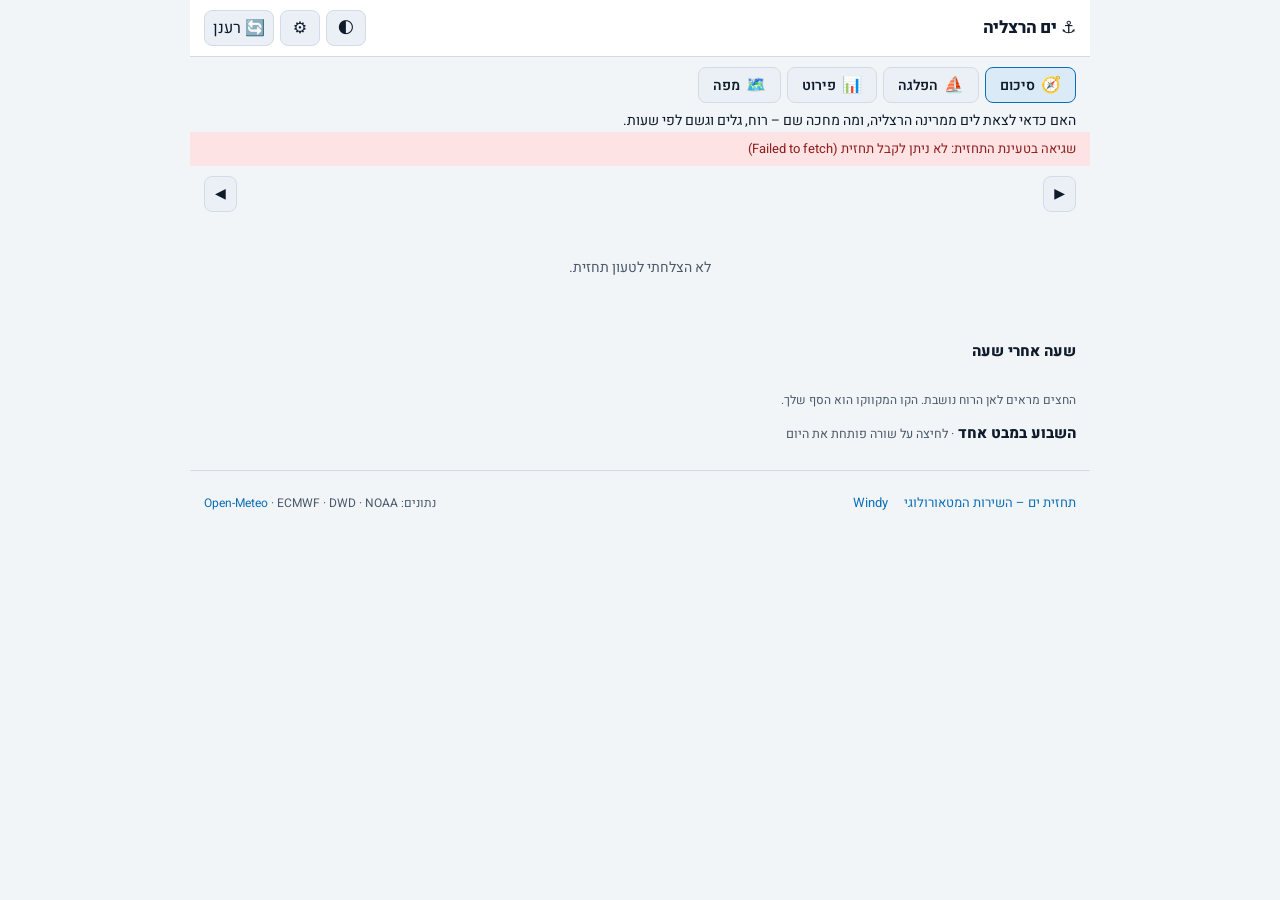
==== preview/index.html @ b38bb570 "תצוגה מקדימה: כרטיס ים חי (preview/) Co-Authored-By: Claude Opus 5.5 <noreply@anthropic.com> Claude-" ====
<!DOCTYPE html>
<html dir="rtl" lang="he">
<head>
  <meta charset="UTF-8">
  <meta name="viewport" content="width=device-width, initial-scale=1, viewport-fit=cover">
  <title>ים הרצליה – תצוגה מקדימה</title><meta name="robots" content="noindex">
  <meta name="description" content="תחזית רוח, משבים, גלים וגשם למרינה הרצליה – האם מתאים להפליג היום, ומה תפגוש בים.">
  <meta name="theme-color" content="#ffffff" media="(prefers-color-scheme: light)">
  <meta name="theme-color" content="#1a2028" media="(prefers-color-scheme: dark)">
  <script>try{var th=localStorage.getItem("theme");if(th)document.documentElement.setAttribute("data-theme",th);}catch(e){}</script>
  <link rel="manifest" href="../manifest.webmanifest">
  <link rel="icon" type="image/png" sizes="32x32" href="../icons/icon32.png">
  <link rel="icon" type="image/png" sizes="192x192" href="../icons/icon192.png">
  <link rel="apple-touch-icon" href="../icons/apple-touch-icon.png">
  <meta name="apple-mobile-web-app-capable" content="yes">
  <meta name="mobile-web-app-capable" content="yes">
  <meta name="apple-mobile-web-app-title" content="ים הרצליה">
  <meta name="apple-mobile-web-app-status-bar-style" content="black-translucent">
  <link rel="preconnect" href="https://fonts.googleapis.com">
  <link rel="preconnect" href="https://fonts.gstatic.com" crossorigin>
  <link rel="stylesheet" href="https://fonts.googleapis.com/css2?family=Heebo:wght@400;500;600;700;800;900&display=swap">
  <link rel="stylesheet" href="../lib/leaflet.css">
  <link rel="stylesheet" href="app.css?v=3.17p">
</head>
<body class="web">
<div class="app">
  <header class="top">
    <div class="title">
      <strong>⚓ ים הרצליה</strong>
      <span id="updated" class="muted"></span>
    </div>
    <div class="top-actions">
      <button id="theme-btn" class="icon-btn" title="מצב בהיר / כהה" aria-label="מצב בהיר או כהה">🌓</button>
      <button id="settings-btn" class="icon-btn" title="הגדרות" aria-label="הגדרות">⚙️</button>
      <button id="refresh-btn" class="icon-btn" title="רענן תחזית" aria-label="רענן תחזית">🔄 <span class="btxt">רענן</span></button>
    </div>
  </header>
  <nav class="view-tabs" id="view-tabs" aria-label="תצוגות">
    <button id="view-brief" class="seg active" title="תמונת מצב לסקיפר"><span class="ti">🧭</span><span class="tl">סיכום</span></button>
    <button id="view-plan" class="seg" title="תכנון הפלגה"><span class="ti">⛵</span><span class="tl">הפלגה</span></button>
    <button id="view-table" class="seg" title="כל הנתונים, שעה אחרי שעה"><span class="ti">📊</span><span class="tl">פירוט</span></button>
    <button id="view-windy" class="seg" title="מפת Windy"><span class="ti">🗺️</span><span class="tl">מפה</span></button>
  </nav>

  <p class="intro" id="intro">האם כדאי לצאת לים ממרינה הרצליה, ומה מחכה שם – רוח, גלים וגשם לפי שעות.</p>
  <div id="banner" class="banner hidden"></div>

  <nav class="days" id="days-nav">
    <button id="prev-day" class="nav-arrow" title="יום קודם">▶</button>
    <div id="day-tabs" class="day-tabs"></div>
    <button id="next-day" class="nav-arrow" title="יום הבא">◀</button>
  </nav>
  <div id="loading" class="loading">טוען תחזית…</div>

  <!-- סיכום סקיפר -->
  <main id="brief-view">
    <section id="hero" class="hero"></section>
    <h2 class="sec-h">שעה אחרי שעה</h2>
    <div id="timeline" class="timeline"></div>
    <p class="arrow-note">החצים מראים לאן הרוח נושבת. הקו המקווקו הוא הסף שלך.</p>
    <h2 class="sec-h">השבוע במבט אחד <span class="muted">· לחיצה על שורה פותחת את היום</span></h2>
    <div id="week" class="week"></div>
  </main>

  <!-- תכנון הפלגה -->
  <main id="plan-view" class="hidden">
    <section class="plan-form">
      <label>יום<select id="p-date"></select></label>
      <label>שעת יציאה<select id="p-from"></select></label>
      <label>שעת חזרה<select id="p-to"></select></label>
      <label>לאן מפליגים<select id="p-course"></select></label>
      <button id="p-save" class="primary">שמור הפלגה</button>
    </section>
    <div id="p-saved" class="saved"></div>
    <div id="p-result"></div>
  </main>

  <!-- טבלה -->
  <main id="table-view" class="hidden">
    <section id="summary" class="summary"></section>
    <div id="chart" class="chart"></div>
    <div id="table-wrap" class="table-wrap"></div>
  </main>

  <!-- מפת Windy -->
  <main id="windy-view" class="hidden">
    <div class="windy-bar">
      <button class="seg active" data-overlay="wind">💨 רוח</button>
      <button class="seg" data-overlay="gust">משבים</button>
      <button class="seg" data-overlay="waves">🌊 גלים</button>
      <button class="seg" data-overlay="swell1">〰️ סוֹול</button>
    </div>
    <div class="windy-wrap"><span class="windy-loading">טוען מפה…</span><iframe id="windy-frame" title="מפת Windy"></iframe></div>
    <p class="arrow-note">לגלילת הדף – גלול מחוץ למפה.</p>
  </main>

  <!-- הגדרות -->
  <section id="settings" class="settings hidden" role="dialog" aria-modal="true" aria-labelledby="settings-title">
    <div class="sheet-head"><h2 id="settings-title">הגדרות</h2><button id="settings-close" class="icon-btn" aria-label="סגור הגדרות">✕</button></div>
    <h3>מתי מתאים להפליג?</h3>
    <div class="grid">
      <label>רוח עד (קשר)<input type="number" id="s-maxWind" step="1" min="1" inputmode="numeric"></label>
      <label>משבים עד (קשר)<input type="number" id="s-maxGust" step="1" min="1" inputmode="numeric"></label>
      <label>גלים עד (מטר)<input type="number" id="s-maxWave" step="0.1" min="0.1" inputmode="decimal"></label>
      <label>מחזור גל מינימלי (שניות)<input type="number" id="s-minPeriod" step="0.5" min="0" inputmode="decimal"></label>
    </div>
    <h3>תצוגה</h3>
    <div class="grid">
      <label>משעה<input type="number" id="s-hourFrom" min="0" max="23"></label>
      <label>עד שעה<input type="number" id="s-hourTo" min="0" max="23"></label>
      <label>מרווח
        <select id="s-step"><option value="1">כל שעה</option><option value="2">כל שעתיים</option><option value="3">כל 3 שעות</option></select>
      </label>
      <label class="check"><input type="checkbox" id="s-showModels"> השוואת מודלים בטבלה <bdi dir="ltr">(ECMWF / ICON / GFS)</bdi></label>
    </div>
    <details class="adv" id="adv-points"><summary>מתקדם: מאיפה נלקחת התחזית (מפה)</summary>
    <details class="adv"><summary>קואורדינטות מדויקות</summary>
    <div class="grid">
      <label>רוח – קו רוחב<input type="number" id="s-windLat" step="0.001"></label>
      <label>רוח – קו אורך<input type="number" id="s-windLon" step="0.001"></label>
      <label>גלים – קו רוחב<input type="number" id="s-waveLat" step="0.001"></label>
      <label>גלים – קו אורך<input type="number" id="s-waveLon" step="0.001"></label>
    </div>
    </details>
    <div class="map-tools">
      <span class="muted small">לחיצה על המפה מזיזה את:</span>
      <label class="radio"><input type="radio" name="pick" value="wind" checked> 💨 נקודת רוח</label>
      <label class="radio"><input type="radio" name="pick" value="wave"> 🌊 נקודת גלים</label>
      <span class="muted small">(או גרור את הסמנים)</span>
    </div>
    <div id="pt-map" class="pt-map"></div>
    <div id="pt-info" class="pt-info"></div>
    <p class="muted small">החזאי מחשב את התחזית לפי משבצת רשת (תא מודל). העיגול המקווקו הוא מרכז התא שהמודל באמת השתמש בו. כדי שהתחזית תייצג את הים, גם הנקודה וגם התא צריכים להיות בים, קרוב לאזור שבו אתה מפליג בדרך כלל.</p>
    </details>
    <div class="settings-actions">
      <button id="settings-reset">ברירת מחדל</button>
      <button id="settings-save" class="primary">שמור</button>
    </div>
  </section>

  <footer class="foot">
    <a class="fl" href="https://ims.gov.il/he/coasts" target="_blank" rel="noopener">תחזית ים – השירות המטאורולוגי</a>
    <a class="fl" id="windy-link" href="https://www.windy.com/32.165/34.785" target="_blank" rel="noopener">Windy</a>
    <span class="muted small attribution">נתונים: <a href="https://open-meteo.com/" target="_blank">Open-Meteo</a> · ECMWF · DWD · NOAA</span>
  </footer>

</div>
  <script src="../lib/leaflet.js"></script>
  <script src="app.js?v=3.17p"></script>
  <script data-goatcounter="https://marina-herzliya.goatcounter.com/count" async src="https://gc.zgo.at/count.js"></script>
</body>
</html>
---- lib/leaflet.css ----
/* required styles */

.leaflet-pane,
.leaflet-tile,
.leaflet-marker-icon,
.leaflet-marker-shadow,
.leaflet-tile-container,
.leaflet-pane > svg,
.leaflet-pane > canvas,
.leaflet-zoom-box,
.leaflet-image-layer,
.leaflet-layer {
	position: absolute;
	left: 0;
	top: 0;
	}
.leaflet-container {
	overflow: hidden;
	}
.leaflet-tile,
.leaflet-marker-icon,
.leaflet-marker-shadow {
	-webkit-user-select: none;
	   -moz-user-select: none;
	        user-select: none;
	  -webkit-user-drag: none;
	}
/* Prevents IE11 from highlighting tiles in blue */
.leaflet-tile::selection {
	background: transparent;
}
/* Safari renders non-retina tile on retina better with this, but Chrome is worse */
.leaflet-safari .leaflet-tile {
	image-rendering: -webkit-optimize-contrast;
	}
/* hack that prevents hw layers "stretching" when loading new tiles */
.leaflet-safari .leaflet-tile-container {
	width: 1600px;
	height: 1600px;
	-webkit-transform-origin: 0 0;
	}
.leaflet-marker-icon,
.leaflet-marker-shadow {
	display: block;
	}
/* .leaflet-container svg: reset svg max-width decleration shipped in Joomla! (joomla.org) 3.x */
/* .leaflet-container img: map is broken in FF if you have max-width: 100% on tiles */
.leaflet-container .leaflet-overlay-pane svg {
	max-width: none !important;
	max-height: none !important;
	}
.leaflet-container .leaflet-marker-pane img,
.leaflet-container .leaflet-shadow-pane img,
.leaflet-container .leaflet-tile-pane img,
.leaflet-container img.leaflet-image-layer,
.leaflet-container .leaflet-tile {
	max-width: none !important;
	max-height: none !important;
	width: auto;
	padding: 0;
	}

.leaflet-container img.leaflet-tile {
	/* See: https://bugs.chromium.org/p/chromium/issues/detail?id=600120 */
	mix-blend-mode: plus-lighter;
}

.leaflet-container.leaflet-touch-zoom {
	-ms-touch-action: pan-x pan-y;
	touch-action: pan-x pan-y;
	}
.leaflet-container.leaflet-touch-drag {
	-ms-touch-action: pinch-zoom;
	/* Fallback for FF which doesn't support pinch-zoom */
	touch-action: none;
	touch-action: pinch-zoom;
}
.leaflet-container.leaflet-touch-drag.leaflet-touch-zoom {
	-ms-touch-action: none;
	touch-action: none;
}
.leaflet-container {
	-webkit-tap-highlight-color: transparent;
}
.leaflet-container a {
	-webkit-tap-highlight-color: rgba(51, 181, 229, 0.4);
}
.leaflet-tile {
	filter: inherit;
	visibility: hidden;
	}
.leaflet-tile-loaded {
	visibility: inherit;
	}
.leaflet-zoom-box {
	width: 0;
	height: 0;
	-moz-box-sizing: border-box;
	     box-sizing: border-box;
	z-index: 800;
	}
/* workaround for https://bugzilla.mozilla.org/show_bug.cgi?id=888319 */
.leaflet-overlay-pane svg {
	-moz-user-select: none;
	}

.leaflet-pane         { z-index: 400; }

.leaflet-tile-pane    { z-index: 200; }
.leaflet-overlay-pane { z-index: 400; }
.leaflet-shadow-pane  { z-index: 500; }
.leaflet-marker-pane  { z-index: 600; }
.leaflet-tooltip-pane   { z-index: 650; }
.leaflet-popup-pane   { z-index: 700; }

.leaflet-map-pane canvas { z-index: 100; }
.leaflet-map-pane svg    { z-index: 200; }

.leaflet-vml-shape {
	width: 1px;
	height: 1px;
	}
.lvml {
	behavior: url(#default#VML);
	display: inline-block;
	position: absolute;
	}


/* control positioning */

.leaflet-control {
	position: relative;
	z-index: 800;
	pointer-events: visiblePainted; /* IE 9-10 doesn't have auto */
	pointer-events: auto;
	}
.leaflet-top,
.leaflet-bottom {
	position: absolute;
	z-index: 1000;
	pointer-events: none;
	}
.leaflet-top {
	top: 0;
	}
.leaflet-right {
	right: 0;
	}
.leaflet-bottom {
	bottom: 0;
	}
.leaflet-left {
	left: 0;
	}
.leaflet-control {
	float: left;
	clear: both;
	}
.leaflet-right .leaflet-control {
	float: right;
	}
.leaflet-top .leaflet-control {
	margin-top: 10px;
	}
.leaflet-bottom .leaflet-control {
	margin-bottom: 10px;
	}
.leaflet-left .leaflet-control {
	margin-left: 10px;
	}
.leaflet-right .leaflet-control {
	margin-right: 10px;
	}


/* zoom and fade animations */

.leaflet-fade-anim .leaflet-popup {
	opacity: 0;
	-webkit-transition: opacity 0.2s linear;
	   -moz-transition: opacity 0.2s linear;
	        transition: opacity 0.2s linear;
	}
.leaflet-fade-anim .leaflet-map-pane .leaflet-popup {
	opacity: 1;
	}
.leaflet-zoom-animated {
	-webkit-transform-origin: 0 0;
	    -ms-transform-origin: 0 0;
	        transform-origin: 0 0;
	}
svg.leaflet-zoom-animated {
	will-change: transform;
}

.leaflet-zoom-anim .leaflet-zoom-animated {
	-webkit-transition: -webkit-transform 0.25s cubic-bezier(0,0,0.25,1);
	   -moz-transition:    -moz-transform 0.25s cubic-bezier(0,0,0.25,1);
	        transition:         transform 0.25s cubic-bezier(0,0,0.25,1);
	}
.leaflet-zoom-anim .leaflet-tile,
.leaflet-pan-anim .leaflet-tile {
	-webkit-transition: none;
	   -moz-transition: none;
	        transition: none;
	}

.leaflet-zoom-anim .leaflet-zoom-hide {
	visibility: hidden;
	}


/* cursors */

.leaflet-interactive {
	cursor: pointer;
	}
.leaflet-grab {
	cursor: -webkit-grab;
	cursor:    -moz-grab;
	cursor:         grab;
	}
.leaflet-crosshair,
.leaflet-crosshair .leaflet-interactive {
	cursor: crosshair;
	}
.leaflet-popup-pane,
.leaflet-control {
	cursor: auto;
	}
.leaflet-dragging .leaflet-grab,
.leaflet-dragging .leaflet-grab .leaflet-interactive,
.leaflet-dragging .leaflet-marker-draggable {
	cursor: move;
	cursor: -webkit-grabbing;
	cursor:    -moz-grabbing;
	cursor:         grabbing;
	}

/* marker & overlays interactivity */
.leaflet-marker-icon,
.leaflet-marker-shadow,
.leaflet-image-layer,
.leaflet-pane > svg path,
.leaflet-tile-container {
	pointer-events: none;
	}

.leaflet-marker-icon.leaflet-interactive,
.leaflet-image-layer.leaflet-interactive,
.leaflet-pane > svg path.leaflet-interactive,
svg.leaflet-image-layer.leaflet-interactive path {
	pointer-events: visiblePainted; /* IE 9-10 doesn't have auto */
	pointer-events: auto;
	}

/* visual tweaks */

.leaflet-container {
	background: #ddd;
	outline-offset: 1px;
	}
.leaflet-container a {
	color: #0078A8;
	}
.leaflet-zoom-box {
	border: 2px dotted #38f;
	background: rgba(255,255,255,0.5);
	}


/* general typography */
.leaflet-container {
	font-family: "Helvetica Neue", Arial, Helvetica, sans-serif;
	font-size: 12px;
	font-size: 0.75rem;
	line-height: 1.5;
	}


/* general toolbar styles */

.leaflet-bar {
	box-shadow: 0 1px 5px rgba(0,0,0,0.65);
	border-radius: 4px;
	}
.leaflet-bar a {
	background-color: #fff;
	border-bottom: 1px solid #ccc;
	width: 26px;
	height: 26px;
	line-height: 26px;
	display: block;
	text-align: center;
	text-decoration: none;
	color: black;
	}
.leaflet-bar a,
.leaflet-control-layers-toggle {
	background-position: 50% 50%;
	background-repeat: no-repeat;
	display: block;
	}
.leaflet-bar a:hover,
.leaflet-bar a:focus {
	background-color: #f4f4f4;
	}
.leaflet-bar a:first-child {
	border-top-left-radius: 4px;
	border-top-right-radius: 4px;
	}
.leaflet-bar a:last-child {
	border-bottom-left-radius: 4px;
	border-bottom-right-radius: 4px;
	border-bottom: none;
	}
.leaflet-bar a.leaflet-disabled {
	cursor: default;
	background-color: #f4f4f4;
	color: #bbb;
	}

.leaflet-touch .leaflet-bar a {
	width: 30px;
	height: 30px;
	line-height: 30px;
	}
.leaflet-touch .leaflet-bar a:first-child {
	border-top-left-radius: 2px;
	border-top-right-radius: 2px;
	}
.leaflet-touch .leaflet-bar a:last-child {
	border-bottom-left-radius: 2px;
	border-bottom-right-radius: 2px;
	}

/* zoom control */

.leaflet-control-zoom-in,
.leaflet-control-zoom-out {
	font: bold 18px 'Lucida Console', Monaco, monospace;
	text-indent: 1px;
	}

.leaflet-touch .leaflet-control-zoom-in, .leaflet-touch .leaflet-control-zoom-out  {
	font-size: 22px;
	}


/* layers control */

.leaflet-control-layers {
	box-shadow: 0 1px 5px rgba(0,0,0,0.4);
	background: #fff;
	border-radius: 5px;
	}
.leaflet-control-layers-toggle {
	background-image: url(images/layers.png);
	width: 36px;
	height: 36px;
	}
.leaflet-retina .leaflet-control-layers-toggle {
	background-image: url(images/layers-2x.png);
	background-size: 26px 26px;
	}
.leaflet-touch .leaflet-control-layers-toggle {
	width: 44px;
	height: 44px;
	}
.leaflet-control-layers .leaflet-control-layers-list,
.leaflet-control-layers-expanded .leaflet-control-layers-toggle {
	display: none;
	}
.leaflet-control-layers-expanded .leaflet-control-layers-list {
	display: block;
	position: relative;
	}
.leaflet-control-layers-expanded {
	padding: 6px 10px 6px 6px;
	color: #333;
	background: #fff;
	}
.leaflet-control-layers-scrollbar {
	overflow-y: scroll;
	overflow-x: hidden;
	padding-right: 5px;
	}
.leaflet-control-layers-selector {
	margin-top: 2px;
	position: relative;
	top: 1px;
	}
.leaflet-control-layers label {
	display: block;
	font-size: 13px;
	font-size: 1.08333em;
	}
.leaflet-control-layers-separator {
	height: 0;
	border-top: 1px solid #ddd;
	margin: 5px -10px 5px -6px;
	}

/* Default icon URLs */
.leaflet-default-icon-path { /* used only in path-guessing heuristic, see L.Icon.Default */
	background-image: url(images/marker-icon.png);
	}


/* attribution and scale controls */

.leaflet-container .leaflet-control-attribution {
	background: #fff;
	background: rgba(255, 255, 255, 0.8);
	margin: 0;
	}
.leaflet-control-attribution,
.leaflet-control-scale-line {
	padding: 0 5px;
	color: #333;
	line-height: 1.4;
	}
.leaflet-control-attribution a {
	text-decoration: none;
	}
.leaflet-control-attribution a:hover,
.leaflet-control-attribution a:focus {
	text-decoration: underline;
	}
.leaflet-attribution-flag {
	display: inline !important;
	vertical-align: baseline !important;
	width: 1em;
	height: 0.6669em;
	}
.leaflet-left .leaflet-control-scale {
	margin-left: 5px;
	}
.leaflet-bottom .leaflet-control-scale {
	margin-bottom: 5px;
	}
.leaflet-control-scale-line {
	border: 2px solid #777;
	border-top: none;
	line-height: 1.1;
	padding: 2px 5px 1px;
	white-space: nowrap;
	-moz-box-sizing: border-box;
	     box-sizing: border-box;
	background: rgba(255, 255, 255, 0.8);
	text-shadow: 1px 1px #fff;
	}
.leaflet-control-scale-line:not(:first-child) {
	border-top: 2px solid #777;
	border-bottom: none;
	margin-top: -2px;
	}
.leaflet-control-scale-line:not(:first-child):not(:last-child) {
	border-bottom: 2px solid #777;
	}

.leaflet-touch .leaflet-control-attribution,
.leaflet-touch .leaflet-control-layers,
.leaflet-touch .leaflet-bar {
	box-shadow: none;
	}
.leaflet-touch .leaflet-control-layers,
.leaflet-touch .leaflet-bar {
	border: 2px solid rgba(0,0,0,0.2);
	background-clip: padding-box;
	}


/* popup */

.leaflet-popup {
	position: absolute;
	text-align: center;
	margin-bottom: 20px;
	}
.leaflet-popup-content-wrapper {
	padding: 1px;
	text-align: left;
	border-radius: 12px;
	}
.leaflet-popup-content {
	margin: 13px 24px 13px 20px;
	line-height: 1.3;
	font-size: 13px;
	font-size: 1.08333em;
	min-height: 1px;
	}
.leaflet-popup-content p {
	margin: 17px 0;
	margin: 1.3em 0;
	}
.leaflet-popup-tip-container {
	width: 40px;
	height: 20px;
	position: absolute;
	left: 50%;
	margin-top: -1px;
	margin-left: -20px;
	overflow: hidden;
	pointer-events: none;
	}
.leaflet-popup-tip {
	width: 17px;
	height: 17px;
	padding: 1px;

	margin: -10px auto 0;
	pointer-events: auto;

	-webkit-transform: rotate(45deg);
	   -moz-transform: rotate(45deg);
	    -ms-transform: rotate(45deg);
	        transform: rotate(45deg);
	}
.leaflet-popup-content-wrapper,
.leaflet-popup-tip {
	background: white;
	color: #333;
	box-shadow: 0 3px 14px rgba(0,0,0,0.4);
	}
.leaflet-container a.leaflet-popup-close-button {
	position: absolute;
	top: 0;
	right: 0;
	border: none;
	text-align: center;
	width: 24px;
	height: 24px;
	font: 16px/24px Tahoma, Verdana, sans-serif;
	color: #757575;
	text-decoration: none;
	background: transparent;
	}
.leaflet-container a.leaflet-popup-close-button:hover,
.leaflet-container a.leaflet-popup-close-button:focus {
	color: #585858;
	}
.leaflet-popup-scrolled {
	overflow: auto;
	}

.leaflet-oldie .leaflet-popup-content-wrapper {
	-ms-zoom: 1;
	}
.leaflet-oldie .leaflet-popup-tip {
	width: 24px;
	margin: 0 auto;

	-ms-filter: "progid:DXImageTransform.Microsoft.Matrix(M11=0.70710678, M12=0.70710678, M21=-0.70710678, M22=0.70710678)";
	filter: progid:DXImageTransform.Microsoft.Matrix(M11=0.70710678, M12=0.70710678, M21=-0.70710678, M22=0.70710678);
	}

.leaflet-oldie .leaflet-control-zoom,
.leaflet-oldie .leaflet-control-layers,
.leaflet-oldie .leaflet-popup-content-wrapper,
.leaflet-oldie .leaflet-popup-tip {
	border: 1px solid #999;
	}


/* div icon */

.leaflet-div-icon {
	background: #fff;
	border: 1px solid #666;
	}


/* Tooltip */
/* Base styles for the element that has a tooltip */
.leaflet-tooltip {
	position: absolute;
	padding: 6px;
	background-color: #fff;
	border: 1px solid #fff;
	border-radius: 3px;
	color: #222;
	white-space: nowrap;
	-webkit-user-select: none;
	-moz-user-select: none;
	-ms-user-select: none;
	user-select: none;
	pointer-events: none;
	box-shadow: 0 1px 3px rgba(0,0,0,0.4);
	}
.leaflet-tooltip.leaflet-interactive {
	cursor: pointer;
	pointer-events: auto;
	}
.leaflet-tooltip-top:before,
.leaflet-tooltip-bottom:before,
.leaflet-tooltip-left:before,
.leaflet-tooltip-right:before {
	position: absolute;
	pointer-events: none;
	border: 6px solid transparent;
	background: transparent;
	content: "";
	}

/* Directions */

.leaflet-tooltip-bottom {
	margin-top: 6px;
}
.leaflet-tooltip-top {
	margin-top: -6px;
}
.leaflet-tooltip-bottom:before,
.leaflet-tooltip-top:before {
	left: 50%;
	margin-left: -6px;
	}
.leaflet-tooltip-top:before {
	bottom: 0;
	margin-bottom: -12px;
	border-top-color: #fff;
	}
.leaflet-tooltip-bottom:before {
	top: 0;
	margin-top: -12px;
	margin-left: -6px;
	border-bottom-color: #fff;
	}
.leaflet-tooltip-left {
	margin-left: -6px;
}
.leaflet-tooltip-right {
	margin-left: 6px;
}
.leaflet-tooltip-left:before,
.leaflet-tooltip-right:before {
	top: 50%;
	margin-top: -6px;
	}
.leaflet-tooltip-left:before {
	right: 0;
	margin-right: -12px;
	border-left-color: #fff;
	}
.leaflet-tooltip-right:before {
	left: 0;
	margin-left: -12px;
	border-right-color: #fff;
	}

/* Printing */

@media print {
	/* Prevent printers from removing background-images of controls. */
	.leaflet-control {
		-webkit-print-color-adjust: exact;
		print-color-adjust: exact;
		}
	}
---- preview/app.css ----
/* ים הרצליה – מערכת עיצוב
   פריסה: כותרת דביקה ← שורת ימים ← "התשובה" (יוצאים/לא) ← פירוט. בטלפון: סרגל תצוגות תחתון.
   צבע: ירוק/צהוב/אדום שמורים להחלטה בלבד; רוח בכחולים, גלים בטורקיז, משבים בכתום. */
:root {
  --bg: #f2f5f8;
  --panel: #ffffff;
  --panel-2: #eaf0f5;
  --line: #d3dce6;
  --fg: #0f1b2a;
  --muted: #4b596a;
  --accent: #0b6fb8;
  --accent-soft: #dbeaf7;
  --on-accent: #ffffff;
  --go: #1e9a52;
  --maybe: #e2a700;
  --nogo: #d43f3f;
  --warn: #9a5300;
  --warn-bg: #fff1d6;
  --err-bg: #fde3e3;
  --err-fg: #8f1d1d;
  --night: rgba(25, 45, 80, .07);
  --thr: #c08600;
  --gust: #e0661a;
  --rain: #2f7fd6;
  --chip-bg: #e2effa;
  --chip-fg: #0a4c83;
  --chip-line: #9cc5e7;
  --trip: #e0661a;
  --cell-fg: #0d141c;
  --maybe-ink: #7d5800;
  --nogo-ink: #b02020;
  --font: 'Heebo', 'Segoe UI', system-ui, -apple-system, sans-serif;
  --num: 'Heebo', 'Segoe UI', system-ui, sans-serif;
  color-scheme: light;
}
@media (prefers-color-scheme: dark) {
  :root:not([data-theme="light"]) {
    --bg: #11161c; --panel: #1a2028; --panel-2: #232a34; --line: #323b47;
    --fg: #eaf0f6; --muted: #aab4c3; --accent: #45b3ec; --accent-soft: #113a54; --on-accent: #06121c;
    --go: #34c46e; --maybe: #f2c230; --nogo: #ef5a4c; --warn: #ffbf5e; --warn-bg: #3d3011; --err-bg: #431b1b; --err-fg: #ffc2c2;
    --night: rgba(0, 0, 0, .30); --thr: #d8b13a; --gust: #ff9b4e; --rain: #5aa9f4;
    --chip-bg: #0f3a52; --chip-fg: #a9e2ff; --chip-line: #2f8fc4; --trip: #ff9b4e; --cell-fg: #0b1117; --maybe-ink: #f2c230; --nogo-ink: #ff8a7e;
    color-scheme: dark;
  }
}
:root[data-theme="dark"] {
  --bg: #11161c; --panel: #1a2028; --panel-2: #232a34; --line: #323b47;
  --fg: #eaf0f6; --muted: #aab4c3; --accent: #45b3ec; --accent-soft: #113a54; --on-accent: #06121c;
  --go: #34c46e; --maybe: #f2c230; --nogo: #ef5a4c; --warn: #ffbf5e; --warn-bg: #3d3011; --err-bg: #431b1b; --err-fg: #ffc2c2;
  --night: rgba(0, 0, 0, .30); --thr: #d8b13a; --gust: #ff9b4e; --rain: #5aa9f4;
  --chip-bg: #0f3a52; --chip-fg: #a9e2ff; --chip-line: #2f8fc4; --trip: #ff9b4e; --cell-fg: #0b1117; --maybe-ink: #f2c230; --nogo-ink: #ff8a7e;
  color-scheme: dark;
}

* { box-sizing: border-box; }
html { -webkit-text-size-adjust: 100%; }
body {
  margin: 0; min-height: 100vh;
  background: var(--bg); color: var(--fg);
  font: 14px/1.4 var(--font);
  overflow-x: hidden;
  padding-top: env(safe-area-inset-top, 0px);
}
body::before { content: ""; position: fixed; inset: 0 0 auto; height: env(safe-area-inset-top, 0px); z-index: 30; background: var(--panel); }
.app { max-width: 900px; margin: 0 auto; }
.hidden { display: none !important; }
.muted { color: var(--muted); }
.small { font-size: 12px; }
.warn { color: var(--warn); }
b, .v, .wn { font-variant-numeric: tabular-nums; }
a { color: var(--accent); text-decoration: none; }
a:hover { text-decoration: underline; }
button, select, input { font: inherit; color: var(--fg); }
button {
  background: var(--panel-2); border: 1px solid var(--line); border-radius: 8px;
  padding: 6px 12px; cursor: pointer; touch-action: manipulation; min-height: 36px;
}
button:hover { border-color: var(--accent); }
button:focus-visible, select:focus-visible, input:focus-visible, summary:focus-visible, a:focus-visible { outline: 2px solid var(--accent); outline-offset: 2px; }
button.primary { background: var(--accent); border-color: var(--accent); color: var(--on-accent); font-weight: 700; }
button:disabled { opacity: .45; cursor: default; }

/* ---------- כותרת ---------- */
.top {
  display: flex; justify-content: space-between; align-items: center; gap: 10px;
  padding-block: 10px; padding-left: max(14px, env(safe-area-inset-left, 0px)); padding-right: max(14px, env(safe-area-inset-right, 0px));
  background: var(--panel); border-bottom: 1px solid var(--line);
  position: sticky; top: env(safe-area-inset-top, 0px); z-index: 25;
}
.title { display: flex; gap: 10px; align-items: baseline; min-width: 0; }
.title strong { font-size: 17px; font-weight: 800; letter-spacing: -.01em; }
#updated { font-size: 13px; color: var(--muted); }
#updated.stale { color: var(--warn); font-weight: 700; }
.top-actions { display: flex; gap: 6px; align-items: center; }
.icon-btn { min-width: 40px; padding: 6px 8px; font-size: 16px; }

.view-tabs { display: flex; gap: 6px; padding: 10px 14px 0; }
.view-tabs .seg { display: inline-flex; align-items: center; gap: 6px; padding: 7px 14px; font-weight: 600; }
.view-tabs .ti { font-size: 16px; line-height: 1; }
.seg.active { background: var(--accent-soft); border-color: var(--accent); color: var(--fg); }

.banner { padding: 8px 14px; background: var(--warn-bg); color: var(--warn); font-size: 13px; }
.banner.error { background: var(--err-bg); color: var(--err-fg); }

/* ---------- ימים ---------- */
.days { display: flex; align-items: center; gap: 6px; padding: 10px 14px 6px; }
.nav-arrow { padding: 6px 10px; }
.day-tabs { display: flex; gap: 6px; flex: 1; overflow-x: auto; scrollbar-width: none; }
.day-tabs::-webkit-scrollbar { display: none; }
.day-tab { flex: 1 0 auto; min-width: 84px; padding: 6px 8px; text-align: center; white-space: nowrap; background: var(--panel); }
.day-tab .d { display: flex; align-items: center; justify-content: center; gap: 5px; font-weight: 700; font-size: 14px; }
.day-tab .s { display: block; font-size: 13px; color: var(--muted); }
.day-tab.active { background: var(--accent-soft); border: 2px solid var(--accent); }

/* ---------- סמל החלטה ---------- */
.vglyph {
  display: inline-flex; align-items: center; justify-content: center; flex: none;
  width: 18px; height: 18px; border-radius: 50%; font-size: 12px; font-weight: 900; line-height: 1;
  color: #fff; background: var(--go);
}
.vglyph.v1 { background: var(--maybe); color: #1a1300; border-radius: 5px; }
.vglyph.v2 { background: var(--nogo); border-radius: 3px; }
.vglyph.big { width: 30px; height: 30px; font-size: 19px; }

/* ---------- סיכום ---------- */
.hero { display: grid; grid-template-columns: 220px minmax(0, 1fr); gap: 10px; padding: 6px 14px 4px; }
.hero-badge {
  border-radius: 14px; padding: 12px 10px; text-align: center;
  background: color-mix(in srgb, var(--c) 14%, var(--panel)); border: 2px solid var(--c);
  display: flex; flex-direction: column; justify-content: center; align-items: center; gap: 6px;
}
.hero-badge .vt { display: flex; align-items: center; gap: 8px; font-size: 26px; font-weight: 900; color: var(--fg); }
.hero-badge .vs { font-size: 13.5px; }
.hero-badge .why { color: var(--warn); font-weight: 600; font-size: 13px; }
.hero-lines { display: flex; flex-direction: column; gap: 5px; background: var(--panel); border: 1px solid var(--line); border-radius: 14px; padding: 10px 12px; min-width: 0; }
.hero-lines .line { display: flex; gap: 8px; align-items: baseline; font-size: 14.5px; }
.hero-lines .ic { width: 22px; text-align: center; flex: none; }
.hero-lines .warn { color: var(--warn); font-weight: 700; }
.skipper { border-top: 1px dashed var(--line); padding-top: 6px; margin-top: 2px; }
.skipper summary { cursor: pointer; color: var(--accent); font-weight: 700; font-size: 14.5px; min-height: 44px; display: flex; align-items: center; gap: 6px; }
.skipper[open] { display: flex; flex-direction: column; gap: 5px; }
.skipper .line { font-size: 13.5px; }
.buoy { font-size: 14px; font-weight: 700; min-height: 44px; display: flex; align-items: center; gap: 6px; }

.timeline { padding: 8px 14px 0; direction: ltr; overflow-x: auto; }
.timeline svg { display: block; background: var(--panel); border: 1px solid var(--line); border-radius: 12px; }
.timeline text { font-family: var(--num); text-anchor: middle; paint-order: stroke; stroke-linejoin: round; }
.t-h { font-size: 13.5px; fill: var(--fg); font-weight: 700; }
.t-vg { font-size: 12px; font-weight: 900; fill: #fff; }
.t-wx { font-size: 17px; }
.t-v { font-size: 14px; font-weight: 900; fill: var(--fg); }
.t-g { font-size: 12.5px; font-weight: 700; fill: var(--gust); stroke: var(--panel); stroke-width: 3px; }
.t-w { font-size: 13px; font-weight: 800; fill: var(--fg); stroke: var(--panel); stroke-width: 3px; }
.t-p { font-size: 12px; font-weight: 700; }
.t-r { font-size: 12px; font-weight: 700; fill: var(--rain); stroke: var(--panel); stroke-width: 3px; }
.t-l { font-size: 13px; fill: var(--fg); text-anchor: end !important; font-weight: 800; }
.t-ls { font-size: 11.5px; fill: var(--muted); text-anchor: end !important; }

.sec-h { margin: 14px 14px 6px; font-size: 15px; font-weight: 800; }
.sec-h .muted { font-weight: 400; font-size: 12.5px; }
.week { padding: 0 0 10px 14px; direction: ltr; overflow-x: auto; }
table.wk { border-collapse: separate; border-spacing: 3px; width: 100%; font-size: 12px; }
table.wk th { color: var(--muted); font-weight: 700; padding: 0; font-size: 12px; }
table.wk td { text-align: center; height: 38px; border-radius: 6px; color: var(--cell-fg); padding: 0; min-width: 36px; line-height: 1.05; position: relative; }
table.wk td.c0 { background: color-mix(in srgb, var(--go) 72%, var(--panel)); }
table.wk td.c1 { background: color-mix(in srgb, var(--maybe) 80%, var(--panel)); box-shadow: inset 0 0 0 2px color-mix(in srgb, var(--maybe) 55%, #000); }
table.wk td.c2 { background: color-mix(in srgb, var(--nogo) 80%, var(--panel)); box-shadow: inset 0 0 0 3px color-mix(in srgb, var(--nogo) 55%, #000); }
table.wk td .vg { position: absolute; top: 1px; left: 3px; font-size: 12px; font-weight: 900; }
table.wk td .wa { display: block; font-size: 16px; line-height: 1; }
table.wk td .wn { font-weight: 800; font-size: 14px; }
table.wk td .rd { position: absolute; bottom: 1px; right: 2px; font-size: 10px; }
table.wk td.night { opacity: .72; }
table.wk td .mn { position: absolute; top: 1px; right: 3px; font-size: 11px; }
table.wk td.past { opacity: .3; }
table.wk .wl {
  position: sticky; right: 0; z-index: 2; background: var(--bg); box-shadow: -8px 0 8px -4px var(--bg), 6px 0 0 0 var(--bg);
  direction: rtl; text-align: right; color: var(--fg); min-width: 74px; padding-right: 12px; white-space: nowrap; line-height: 1.15;
}
table.wk .wl .small { display: block; }
table.wk .ws { direction: rtl; color: var(--muted); white-space: nowrap; min-width: 92px; font-size: 12px; }
table.wk tbody tr { cursor: pointer; }
table.wk tbody tr:hover td.wl { color: var(--accent); }
table.wk tr.sel td.wl b { color: var(--accent); }
table.wk tr.sel td:not(.wl):not(.ws) { outline: 2px solid var(--fg); outline-offset: -1px; }
table.wk td.trip-cell { outline: 3px solid var(--trip) !important; outline-offset: -2px; }

/* ---------- טבלה ---------- */
.summary { display: grid; grid-template-columns: repeat(5, minmax(0, 1fr)); gap: 8px; padding: 6px 14px; }
.card { background: var(--panel); border: 1px solid var(--line); border-radius: 10px; padding: 8px 10px; min-height: 60px; min-width: 0; }
.card .k { font-size: 12px; color: var(--muted); }
.card .v { display: flex; align-items: center; gap: 6px; flex-wrap: wrap; font-size: 16px; font-weight: 800; }
.card .v small { font-size: 12px; font-weight: 500; color: var(--muted); }
.card.verdict-go { border: 2px solid var(--go); }
.card.verdict-maybe { border: 2px solid var(--maybe); }
.card.verdict-nogo { border: 2px solid var(--nogo); }
.card.wide { grid-column: span 2; }
.chart, .legend { display: none; } /* הגרף הקטן חוזר על הטבלה – מוסתר */
.chart { padding: 0 14px; }
.chart svg { display: block; width: 100%; height: 96px; }
.legend { display: flex; gap: 12px; font-size: 12px; color: var(--muted); padding: 2px 14px 0; }
.legend i { display: inline-block; width: 14px; height: 3px; vertical-align: middle; margin-inline-end: 4px; }

.table-wrap { overflow-x: auto; padding: 6px 0 10px 14px; direction: ltr; }
table.fc { border-collapse: separate; border-spacing: 2px; font-size: 13px; width: 100%; }
table.fc td, table.fc th { text-align: center; padding: 3px 2px; min-width: 36px; height: 26px; white-space: nowrap; border-radius: 4px; }
table.fc th.lbl, table.fc td.lbl {
  position: sticky; right: 0; background: var(--bg); color: var(--muted); box-shadow: -8px 0 8px -4px var(--bg), 6px 0 0 0 var(--bg);
  text-align: right; direction: rtl; min-width: 100px; padding-right: 12px; font-weight: 500; z-index: 2;
}
table.fc thead th { color: var(--fg); font-weight: 800; }
table.fc tr.sep td { height: 6px; padding: 0; }
.night { opacity: .6; }
.now-col { outline: 2px solid var(--accent); }
.c { font-weight: 800; }
.arrow { display: inline-block; font-size: 14px; line-height: 1; }
.v-go { background: var(--go); }
.v-maybe { background: var(--maybe); }
.v-nogo { background: var(--nogo); }
.model { font-size: 12px; color: var(--fg); }
.sub { font-size: 11px; color: var(--muted); }
.loading { padding: 40px; text-align: center; color: var(--muted); }

/* ---------- מפת Windy ---------- */
.windy-bar { display: flex; gap: 6px; padding: 10px 14px; flex-wrap: wrap; }
#windy-frame { display: block; width: 100%; height: min(55vh, 520px); border: 0; border-radius: 12px; position: relative; background: transparent; }

/* ---------- הגדרות ---------- */
.settings { padding: 10px 16px 14px; background: var(--panel); border-top: 1px solid var(--line); }
.settings h3 { margin: 10px 0 8px; font-size: 15px; color: var(--accent); }
.settings .grid { display: grid; grid-template-columns: repeat(4, minmax(0, 1fr)); gap: 10px; }
.settings label { display: flex; flex-direction: column; gap: 4px; font-size: 13px; color: var(--muted); }
.settings label.check { flex-direction: row; align-items: center; gap: 8px; grid-column: span 2; color: var(--fg); }
.settings input, .settings select {
  width: 100%; min-width: 0; min-height: 38px;
  background: var(--bg); border: 1px solid var(--line); border-radius: 8px; padding: 6px 8px;
}
.settings input[type="checkbox"], .settings input[type="radio"] { width: 20px; min-height: 20px; height: 20px; flex: none; accent-color: var(--accent); }
.settings details.adv summary { cursor: pointer; color: var(--accent); font-weight: 700; margin: 10px 0 6px; }
.settings-actions {
  display: flex; gap: 8px; margin-top: 12px; position: sticky; bottom: 0; padding: 8px 0; background: var(--panel);
}
.settings-actions button { min-height: 44px; padding: 8px 18px; }

/* ---------- תחתית ---------- */
.foot { display: flex; gap: 16px; align-items: center; flex-wrap: wrap; padding: 10px 14px 14px; border-top: 1px solid var(--line); font-size: 13px; margin-top: 10px; }
.attribution { margin-inline-start: auto; }

/* ---------- תכנון הפלגה ---------- */
.plan-form { display: flex; gap: 10px; align-items: flex-end; padding: 10px 14px 6px; flex-wrap: wrap; }
.plan-form label { display: flex; flex-direction: column; gap: 3px; font-size: 12.5px; color: var(--muted); font-weight: 600; }
.plan-form select { background: var(--panel); border: 1px solid var(--line); border-radius: 8px; padding: 6px 8px; min-height: 40px; font-size: 14px; }
.saved { display: flex; gap: 6px; flex-wrap: wrap; align-items: center; padding: 2px 14px 6px; }
.trip { display: inline-flex; align-items: center; gap: 6px; background: var(--panel); border: 1px solid var(--line); border-radius: 18px; padding: 2px 4px 2px 10px; font-size: 13px; cursor: pointer; }
.trip.active { border-color: var(--accent); background: var(--accent-soft); }
.trip .dot { width: 10px; height: 10px; border-radius: 50%; display: inline-block; }
.trip .x { border: 0; background: none; padding: 0; min-width: 32px; min-height: 32px; color: var(--muted); font-size: 13px; }
.p-top { display: grid; grid-template-columns: 220px minmax(0, 1fr); gap: 10px; padding: 6px 14px; align-items: stretch; }
.conf { font-size: 12.5px; border: 1.5px solid var(--cc); border-radius: 12px; padding: 2px 8px; display: inline-block; }
.p-mid { display: flex; flex-direction: column; gap: 8px; min-width: 0; }
.p-stats { display: grid; grid-template-columns: repeat(3, minmax(0, 1fr)); gap: 8px; }
.st { background: var(--panel); border: 1px solid var(--line); border-radius: 10px; padding: 7px 9px; min-width: 0; }
.st .k { font-size: 12.5px; color: var(--muted); font-weight: 600; }
.st .v { font-size: 19px; font-weight: 900; }
.st .v small { font-size: 12px; font-weight: 500; color: var(--muted); }
.st .sub2 { font-size: 12px; color: var(--muted); }
.st .dirchip { max-width: 100%; overflow: hidden; }
.p-reasons { font-size: 13.5px; background: var(--warn-bg); color: var(--warn); border-radius: 10px; padding: 7px 10px; font-weight: 600; }
.p-reasons.ok { background: color-mix(in srgb, var(--go) 14%, var(--panel)); color: var(--fg); }
.p-comfort { font-size: 13px; color: var(--muted); padding: 0 2px; }
.route { margin: 6px 14px; background: var(--panel); border: 1px solid var(--line); border-radius: 12px; padding: 4px 12px 10px; }
.route > summary { cursor: pointer; font-weight: 800; color: var(--accent); padding: 8px 0; }
.route-grid { display: grid; grid-template-columns: 176px minmax(0, 1fr); gap: 10px; align-items: start; }
.p-compass { display: flex; flex-direction: column; align-items: center; }
.leg-key { font-size: 11.5px; display: flex; gap: 10px; color: var(--muted); }
.p-dr { display: grid; grid-template-columns: repeat(3, minmax(0, 1fr)); gap: 8px; }
.cond { background: var(--panel-2); border-radius: 10px; padding: 7px 9px; font-size: 13px; min-width: 0; }
.cond .k { font-size: 12px; color: var(--muted); margin-bottom: 2px; font-weight: 600; }
.cond .row { display: flex; gap: 6px; align-items: baseline; flex-wrap: wrap; }
.cond .row b { font-size: 16px; }
.cond.mid { text-align: center; }
.cond.mid .row { justify-content: center; }
.legs { display: flex; flex-direction: column; gap: 4px; padding-top: 8px; font-size: 13.5px; }
.p-bottom { display: grid; grid-template-columns: 1fr 1fr; gap: 8px; padding: 6px 14px; }
.box { background: var(--panel); border: 1px solid var(--line); border-radius: 12px; padding: 8px 12px; font-size: 13.5px; }
.box h5 { margin: 0 0 6px; font-size: 14px; color: var(--accent); }
.seg-row, .ck { padding: 2px 0; }
.alts { padding: 4px 14px 6px; font-size: 13.5px; display: flex; gap: 6px; align-items: center; flex-wrap: wrap; }
.alt { border-color: var(--go); }
.p-actions { padding: 6px 14px 12px; display: flex; gap: 10px; align-items: center; }
#p-copy { min-height: 44px; font-weight: 700; }

/* ---------- כיוון רוח ---------- */
.dirchip {
  display: inline-flex; align-items: center; gap: 4px; background: var(--chip-bg); border: 1px solid var(--chip-line); color: var(--chip-fg);
  border-radius: 12px; padding: 1px 8px; font-weight: 800; font-size: 13px; white-space: nowrap; vertical-align: middle;
}
.dirchip .arrow { font-size: 15px; color: var(--fg); }
.dirchip small { font-weight: 500; color: var(--chip-fg); opacity: .8; font-size: 11.5px; }
.dirchip.big { font-size: 14px; padding: 2px 9px; margin: 3px 0; }
.shift { color: var(--warn); }
.arrow-note { font-size: 12px; color: var(--muted); padding: 4px 14px 0; }

/* ---------- מפת נקודות ---------- */
.map-tools { display: flex; gap: 12px; align-items: center; margin: 8px 0 6px; flex-wrap: wrap; }
.map-tools .radio { flex-direction: row !important; align-items: center; gap: 6px; color: var(--fg) !important; }
.pt-map { height: 290px; border-radius: 10px; border: 1px solid var(--line); direction: ltr; }
.pt-info { font-size: 13px; padding: 6px 2px; display: flex; flex-direction: column; gap: 3px; }
.pin { width: 32px; height: 32px; border-radius: 50%; display: flex; align-items: center; justify-content: center; font-size: 16px; background: #fff; border: 3px solid #333; box-shadow: 0 1px 4px rgba(0,0,0,.45); }
.pin.wind { border-color: #2c78c9; cursor: grab; }
.pin.wave { border-color: #379b96; cursor: grab; background: #e9fbf8; }
.pin.marina { border-color: #e0661a; }
.leaflet-container { font: 12px var(--font); }
.leaflet-control-layers { color: #222; font-size: 12px; }
.leaflet-control-layers label { flex-direction: row !important; color: #222 !important; gap: 6px; align-items: center; }
.leaflet-control-layers input { width: auto !important; min-height: 0 !important; }
.leaflet-control-attribution { font-size: 10px !important; }

/* ---------- טלפון ---------- */
@media (max-width: 680px) {
  body { font-size: 15px; padding-bottom: calc(70px + env(safe-area-inset-bottom, 0px)); }
  .top { padding-block: 8px; padding-left: max(12px, env(safe-area-inset-left, 0px)); padding-right: max(12px, env(safe-area-inset-right, 0px)); }
  .title { flex-direction: column; gap: 0; }
  .title strong { font-size: 18px; }
  .icon-btn, #refresh-btn { min-width: 44px; min-height: 44px; }
  #refresh-btn .btxt { display: none; }

  .view-tabs {
    position: fixed; inset: auto 0 0 0; z-index: 20; gap: 2px;
    padding-top: 4px; padding-bottom: calc(4px + env(safe-area-inset-bottom, 0px));
    padding-left: max(6px, env(safe-area-inset-left, 0px)); padding-right: max(6px, env(safe-area-inset-right, 0px));
    background: var(--panel); border-top: 1px solid var(--line); box-shadow: 0 -2px 10px rgba(0,0,0,.08);
  }
  .view-tabs .seg { flex: 1; flex-direction: column; gap: 2px; padding: 6px 0; min-height: 56px; border: 0; background: none; border-radius: 12px; font-size: 13px; color: var(--muted); }
  .view-tabs .seg .ti { font-size: 21px; }
  .view-tabs .seg.active { background: var(--accent-soft); color: var(--fg); }

  .days { padding: 8px 12px 6px; }
  .day-tab { min-width: 76px; min-height: 52px; }
  .nav-arrow { display: none; }

  .hero { grid-template-columns: 1fr; padding: 6px 12px; }
  .hero-badge { padding: 12px; }
  .hero-badge .vt { font-size: 28px; }
  .hero-lines .line { font-size: 15px; line-height: 1.45; }

  .timeline { padding-left: 12px; padding-right: 12px; }
  .week, .table-wrap { padding-left: 12px; padding-right: 0; }
  .sec-h { margin: 14px 12px 6px; }
  table.wk td { height: 44px; min-width: 38px; }

  .summary { grid-template-columns: 1fr 1fr; padding: 6px 12px; }
  .chart, .legend { display: none; }

  .plan-form { display: grid; grid-template-columns: 1fr 1fr; padding: 8px 12px 4px; }
  .plan-form select { width: 100%; font-size: 16px; min-height: 44px; }
  #p-save { grid-column: span 2; min-height: 46px; font-size: 15px; }
  .saved { padding: 2px 12px 6px; }
  .p-top { grid-template-columns: 1fr; padding: 6px 12px; }
  .p-stats { grid-template-columns: repeat(3, minmax(0, 1fr)); gap: 6px; }
  .st .v { font-size: 17px; }
  .st .dirchip small { display: none; }
  .st .dirchip { padding: 1px 6px; font-size: 12.5px; }
  .route { margin: 6px 12px; }
  .route-grid { grid-template-columns: 1fr; justify-items: center; }
  .p-dr { grid-template-columns: 1fr; width: 100%; }
  .p-bottom { grid-template-columns: 1fr; padding: 6px 12px; }
  .alts, .p-actions { padding-left: 12px; padding-right: 12px; }
  #p-copy { width: 100%; font-size: 15px; }

  .settings { padding: 8px 14px 12px; }
  .settings .grid { grid-template-columns: 1fr 1fr; }
  .settings input, .settings select { font-size: 16px; min-height: 44px; }
  .pt-map { height: 260px; }

  .windy-wrap { margin: 0 12px; }
  #windy-frame { height: 55vh; }
  .foot { flex-direction: column; align-items: flex-start; gap: 8px; padding: 12px 14px 16px; }
  .attribution { margin-inline-start: 0; }
}

@media (prefers-reduced-motion: reduce) { * { scroll-behavior: auto !important; transition: none !important; } }

/* ---------- סבב בדיקה 2 ---------- */
.intro { margin: 0; padding: 8px 14px 0; font-size: 14px; line-height: 1.45; }
.intro .muted { font-size: 13px; }
.v-night { background: var(--panel-2); color: var(--muted); }
.vcell { font-weight: 900; color: #fff; }
.v-maybe.vcell { color: #1a1300; }
table.wk td.cn { background: var(--panel-2); color: var(--muted); }
.hero-badge.late button { margin-top: 4px; min-height: 44px; }
.windy-wrap { position: relative; margin: 0 14px 6px; border-radius: 12px; background: var(--panel-2); }
.windy-loading { position: absolute; inset: 0; display: flex; align-items: center; justify-content: center; color: var(--muted); font-weight: 600; }
.windy-wrap.loaded .windy-loading { display: none; }
.foot .fl { display: inline-flex; align-items: center; min-height: 44px; }
/* הגדרות כחלון מלא */
body.modal-open { overflow: hidden; }
.settings:not(.hidden) {
  position: fixed; inset: 0; z-index: 50; overflow-y: auto; -webkit-overflow-scrolling: touch;
  padding-top: calc(env(safe-area-inset-top, 0px) + 6px); padding-bottom: calc(env(safe-area-inset-bottom, 0px) + 10px);
  max-width: 900px; margin: 0 auto; border-top: 0;
}
.sheet-head { display: flex; justify-content: space-between; align-items: center; position: sticky; top: 0; background: var(--panel); z-index: 3; padding: 6px 0; border-bottom: 1px solid var(--line); }
.sheet-head h2 { margin: 0; font-size: 18px; }
.sheet-head .icon-btn { min-width: 44px; min-height: 44px; font-size: 18px; }
.settings details.adv > summary { min-height: 44px; display: flex; align-items: center; }
@media (max-width: 680px) {
  .intro { padding: 8px 12px 0; }
  .foot .fl { min-height: 44px; width: 100%; }
}
.vglyph.vn { background: var(--panel-2); color: var(--muted); border: 1px solid var(--line); }
.night-note { font-size: 12.5px; color: var(--muted); font-weight: 600; white-space: nowrap; }
.hero-badge .q { font-size: 15px; font-weight: 700; color: var(--muted); }
.hero-badge .why-plain { font-size: 15px; font-weight: 600; color: var(--fg); }
.intro .legend-v { display: flex; gap: 6px; align-items: center; flex-wrap: wrap; margin: 4px 0 2px; font-weight: 600; font-size: 13.5px; }
.intro .muted { display: block; }

/* ---------- כרטיס ים ---------- */
.sc { display: flex; flex-direction: column; gap: 6px; }
.sc-art { position: relative; border-radius: 14px; overflow: hidden; aspect-ratio: 36 / 17; max-width: 100%; background: #5fb2ee; }
.sc-art svg { display: block; width: 100%; height: 100%; }
.sc-when { position: absolute; top: 8px; right: 10px; background: rgba(255,255,255,.9); color: #0b2238; font-weight: 800; font-size: 13px; padding: 3px 9px; border-radius: 10px; }
.sc-compass { position: absolute; top: 6px; left: 8px; }
.sc-nums { position: absolute; inset: auto 8px 8px 8px; display: grid; grid-template-columns: repeat(3, 1fr); gap: 6px; }
.sc-nums .n { background: rgba(255,255,255,.92); color: #0b2238; border-radius: 10px; padding: 3px 6px; display: flex; align-items: baseline; justify-content: center; gap: 4px; }
.sc-nums .l { font-size: 12px; font-weight: 600; color: #3b5068; }
.sc-nums b { font-size: 20px; font-weight: 900; line-height: 1.1; }
.sc-nums .u { font-size: 11.5px; color: #3b5068; }
.sc-cap { display: flex; flex-direction: column; gap: 1px; }
.sc-feel { display: flex; align-items: center; gap: 6px; font-size: 16px; font-weight: 800; }
.sc-cap .muted { font-size: 13.5px; }
.sc-hours { display: flex; gap: 4px; overflow-x: auto; scrollbar-width: none; direction: ltr; padding: 2px 0; }
.sc-hours::-webkit-scrollbar { display: none; }
.sh { flex: 0 0 auto; min-width: 44px; min-height: 44px; padding: 4px 6px; display: flex; flex-direction: column; align-items: center; justify-content: center; gap: 3px; background: var(--panel-2); border: 1px solid var(--line); border-radius: 10px; }
.sh .hh { font-weight: 800; font-size: 13px; }
.sh i { width: 18px; height: 4px; border-radius: 2px; display: block; }
.sh i.d0 { background: var(--go); } .sh i.d1 { background: var(--maybe); } .sh i.d2 { background: var(--nogo); }
.sh.nt { opacity: .75; }
.sh.on { background: var(--accent); border-color: var(--accent); color: var(--on-accent); opacity: 1; }
@keyframes sc-drift { from { transform: translateX(0); } to { transform: translateX(calc(-1 * var(--L))); } }
@keyframes sc-bob { 0%,100% { transform: translateY(0) rotate(calc(var(--h) * -1)); } 50% { transform: translateY(var(--b)) rotate(calc(var(--h) * -1 + 4deg)); } }
@keyframes sc-windf { from { transform: translateX(380px); } to { transform: translateX(-80px); } }
.sc-wave { animation: sc-drift var(--t) linear infinite; }
.sc-boat { animation: sc-bob var(--t) ease-in-out infinite; transform-box: fill-box; transform-origin: 50% 90%; }
.sc-wind line { animation: sc-windf var(--d) linear infinite; }
@media (prefers-reduced-motion: reduce) { .sc-wave, .sc-boat, .sc-wind line { animation: none; } }
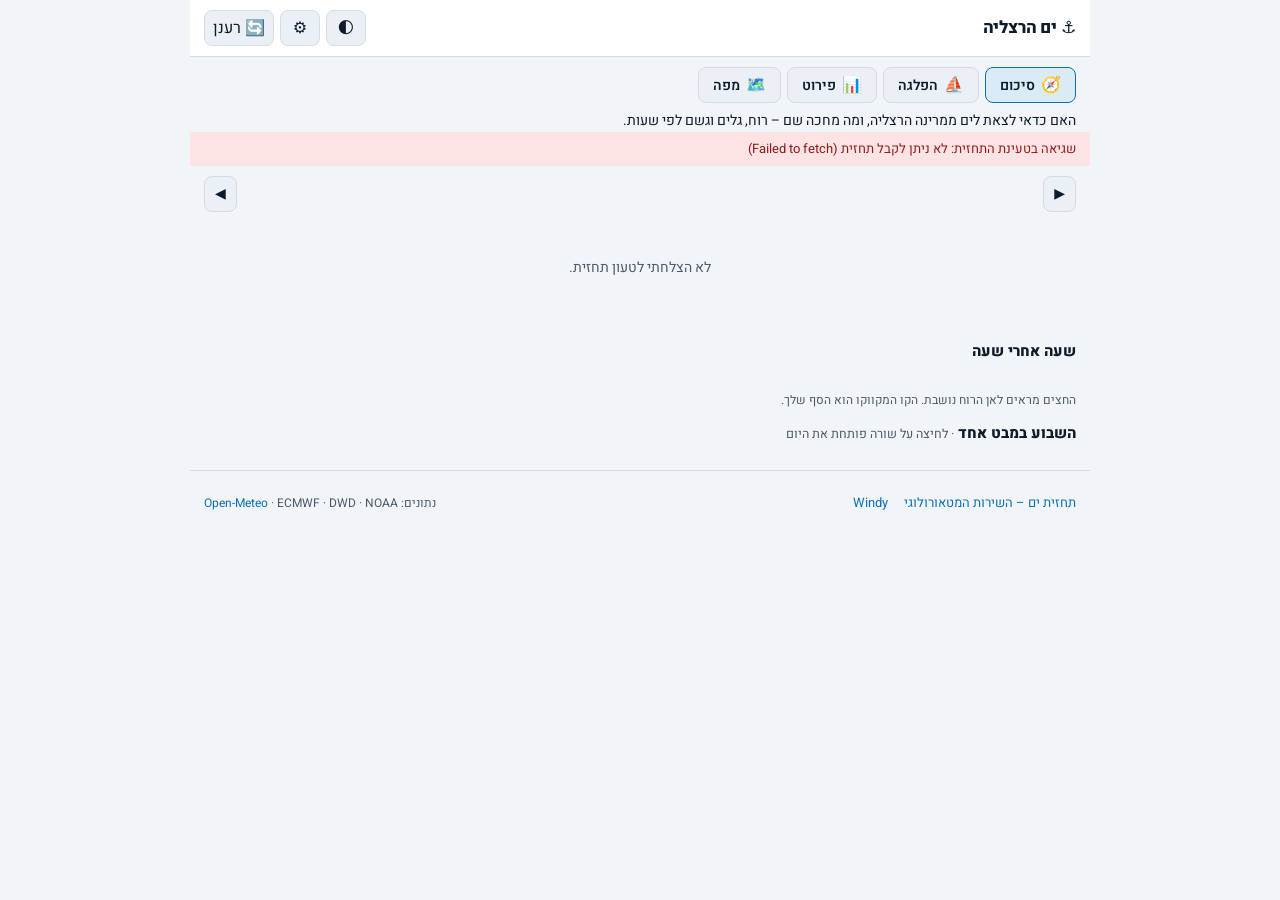
==== commit 10f9449d: "עדכון תצוגה מקדימה Co-Authored-By: Claude Opus 5.5 <noreply@anthropic.com> Claude-Session: https://c" ====
--- a/preview/index.html
+++ b/preview/index.html
@@ -20,7 +20,7 @@
   <link rel="preconnect" href="https://fonts.gstatic.com" crossorigin>
   <link rel="stylesheet" href="https://fonts.googleapis.com/css2?family=Heebo:wght@400;500;600;700;800;900&display=swap">
   <link rel="stylesheet" href="../lib/leaflet.css">
-  <link rel="stylesheet" href="app.css?v=3.17p">
+  <link rel="stylesheet" href="app.css?v=3.18p">
 </head>
 <body class="web">
 <div class="app">
@@ -146,7 +146,7 @@
 
 </div>
   <script src="../lib/leaflet.js"></script>
-  <script src="app.js?v=3.17p"></script>
+  <script src="app.js?v=3.18p"></script>
   <script data-goatcounter="https://marina-herzliya.goatcounter.com/count" async src="https://gc.zgo.at/count.js"></script>
 </body>
 </html>
--- a/preview/app.css
+++ b/preview/app.css
@@ -420,11 +420,12 @@
 .sc-art svg { display: block; width: 100%; height: 100%; }
 .sc-when { position: absolute; top: 8px; right: 10px; background: rgba(255,255,255,.9); color: #0b2238; font-weight: 800; font-size: 13px; padding: 3px 9px; border-radius: 10px; }
 .sc-compass { position: absolute; top: 6px; left: 8px; }
-.sc-nums { position: absolute; inset: auto 8px 8px 8px; display: grid; grid-template-columns: repeat(3, 1fr); gap: 6px; }
-.sc-nums .n { background: rgba(255,255,255,.92); color: #0b2238; border-radius: 10px; padding: 3px 6px; display: flex; align-items: baseline; justify-content: center; gap: 4px; }
-.sc-nums .l { font-size: 12px; font-weight: 600; color: #3b5068; }
-.sc-nums b { font-size: 20px; font-weight: 900; line-height: 1.1; }
-.sc-nums .u { font-size: 11.5px; color: #3b5068; }
+.sc-nums { position: absolute; inset: auto 6px 6px 6px; display: grid; grid-template-columns: repeat(3, minmax(0, 1fr)); gap: 4px; }
+.sc-nums .n { background: rgba(255,255,255,.92); color: #0b2238; border-radius: 10px; padding: 3px 4px; display: flex; align-items: baseline; justify-content: center; gap: 3px; min-width: 0; white-space: nowrap; overflow: hidden; }
+.sc-nums .l { font-size: 11.5px; font-weight: 600; color: #3b5068; }
+.sc-nums b { font-size: 19px; font-weight: 900; line-height: 1.1; }
+.sc-nums .u { font-size: 11px; color: #3b5068; }
+@media (max-width: 380px) { .sc-nums .u { display: none; } }
 .sc-cap { display: flex; flex-direction: column; gap: 1px; }
 .sc-feel { display: flex; align-items: center; gap: 6px; font-size: 16px; font-weight: 800; }
 .sc-cap .muted { font-size: 13.5px; }
@@ -443,3 +444,8 @@
 .sc-boat { animation: sc-bob var(--t) ease-in-out infinite; transform-box: fill-box; transform-origin: 50% 90%; }
 .sc-wind line { animation: sc-windf var(--d) linear infinite; }
 @media (prefers-reduced-motion: reduce) { .sc-wave, .sc-boat, .sc-wind line { animation: none; } }
+.sc-nums .n .arrow { font-size: 16px; color: #0b2238; font-weight: 900; }
+.sc-dirs { font-size: 14px; color: var(--fg); font-weight: 600; }
+.sc-facts { display: flex; gap: 6px; flex-wrap: wrap; }
+.sc-facts .fact { display: inline-flex; align-items: center; gap: 5px; background: var(--panel-2); border-radius: 10px; padding: 5px 10px; font-size: 14px; font-weight: 600; }
+.sc-facts .fact.wet { background: color-mix(in srgb, var(--rain) 18%, var(--panel)); color: var(--fg); }
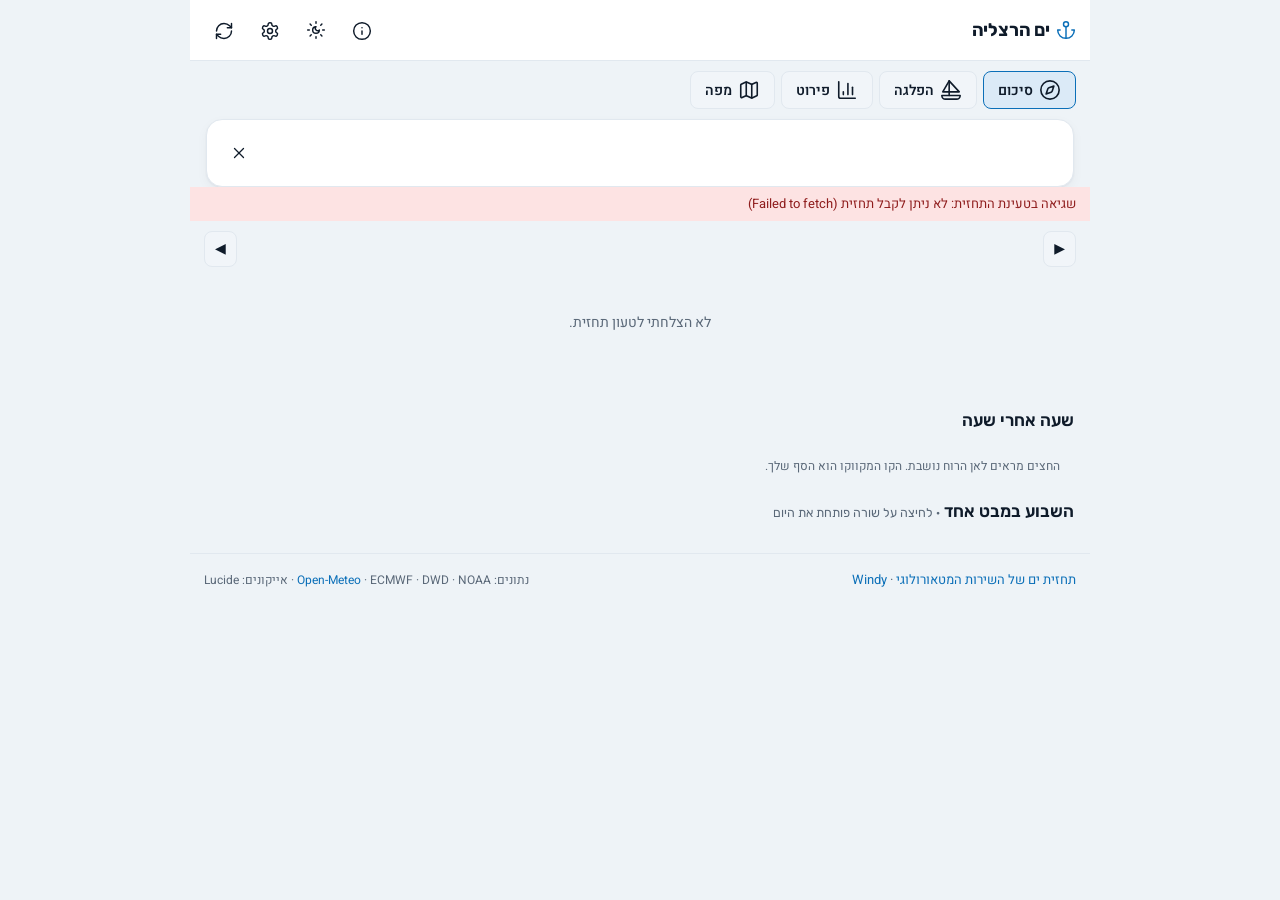
==== commit 669b608a: "עדכון תצוגה מקדימה – סבב עיצוב Co-Authored-By: Claude Opus 5.5 <noreply@anthropic.com> Claude-Sessio" ====
--- a/preview/index.html
+++ b/preview/index.html
@@ -18,31 +18,32 @@
   <meta name="apple-mobile-web-app-status-bar-style" content="black-translucent">
   <link rel="preconnect" href="https://fonts.googleapis.com">
   <link rel="preconnect" href="https://fonts.gstatic.com" crossorigin>
-  <link rel="stylesheet" href="https://fonts.googleapis.com/css2?family=Heebo:wght@400;500;600;700;800;900&display=swap">
+  <link rel="stylesheet" href="https://fonts.googleapis.com/css2?family=Heebo:wght@400;500;700&family=Rubik:wght@500;600;700&display=swap">
   <link rel="stylesheet" href="../lib/leaflet.css">
-  <link rel="stylesheet" href="app.css?v=3.18p">
+  <link rel="stylesheet" href="app.css?v=3.20p">
 </head>
 <body class="web">
 <div class="app">
   <header class="top">
     <div class="title">
-      <strong>⚓ ים הרצליה</strong>
+      <strong><span data-ico="anchor" class="brand-ico"></span>ים הרצליה</strong>
       <span id="updated" class="muted"></span>
     </div>
     <div class="top-actions">
-      <button id="theme-btn" class="icon-btn" title="מצב בהיר / כהה" aria-label="מצב בהיר או כהה">🌓</button>
-      <button id="settings-btn" class="icon-btn" title="הגדרות" aria-label="הגדרות">⚙️</button>
-      <button id="refresh-btn" class="icon-btn" title="רענן תחזית" aria-label="רענן תחזית">🔄 <span class="btxt">רענן</span></button>
+      <button id="info-btn" class="icon-btn ghost" title="מה זה האתר הזה?" aria-label="הסבר על האתר"><span data-ico="info"></span></button>
+      <button id="theme-btn" class="icon-btn ghost" title="מצב בהיר / כהה" aria-label="מצב בהיר או כהה"><span data-ico="sun-moon"></span></button>
+      <button id="settings-btn" class="icon-btn ghost" title="הגדרות" aria-label="הגדרות"><span data-ico="settings"></span></button>
+      <button id="refresh-btn" class="icon-btn ghost" title="רענן תחזית" aria-label="רענן תחזית"><span data-ico="refresh-cw"></span></button>
     </div>
   </header>
   <nav class="view-tabs" id="view-tabs" aria-label="תצוגות">
-    <button id="view-brief" class="seg active" title="תמונת מצב לסקיפר"><span class="ti">🧭</span><span class="tl">סיכום</span></button>
-    <button id="view-plan" class="seg" title="תכנון הפלגה"><span class="ti">⛵</span><span class="tl">הפלגה</span></button>
-    <button id="view-table" class="seg" title="כל הנתונים, שעה אחרי שעה"><span class="ti">📊</span><span class="tl">פירוט</span></button>
-    <button id="view-windy" class="seg" title="מפת Windy"><span class="ti">🗺️</span><span class="tl">מפה</span></button>
+    <button id="view-brief" class="seg active" title="תמונת מצב לסקיפר"><span class="ti" data-ico="compass" data-s="22"></span><span class="tl">סיכום</span></button>
+    <button id="view-plan" class="seg" title="תכנון הפלגה"><span class="ti" data-ico="sailboat" data-s="22"></span><span class="tl">הפלגה</span></button>
+    <button id="view-table" class="seg" title="כל הנתונים, שעה אחרי שעה"><span class="ti" data-ico="chart-column" data-s="22"></span><span class="tl">פירוט</span></button>
+    <button id="view-windy" class="seg" title="מפת Windy"><span class="ti" data-ico="map" data-s="22"></span><span class="tl">מפה</span></button>
   </nav>
 
-  <p class="intro" id="intro">האם כדאי לצאת לים ממרינה הרצליה, ומה מחכה שם – רוח, גלים וגשם לפי שעות.</p>
+  <div class="intro hidden" id="intro-box"><p id="intro"></p><button id="intro-close" class="icon-btn ghost" aria-label="סגור הסבר"><span data-ico="x" data-s="18"></span></button></div>
   <div id="banner" class="banner hidden"></div>
 
   <nav class="days" id="days-nav">
@@ -139,14 +140,14 @@
   </section>
 
   <footer class="foot">
-    <a class="fl" href="https://ims.gov.il/he/coasts" target="_blank" rel="noopener">תחזית ים – השירות המטאורולוגי</a>
-    <a class="fl" id="windy-link" href="https://www.windy.com/32.165/34.785" target="_blank" rel="noopener">Windy</a>
-    <span class="muted small attribution">נתונים: <a href="https://open-meteo.com/" target="_blank">Open-Meteo</a> · ECMWF · DWD · NOAA</span>
+    <span><a class="fl" href="https://ims.gov.il/he/coasts" target="_blank" rel="noopener">תחזית ים של השירות המטאורולוגי</a> · <a class="fl" id="windy-link" href="https://www.windy.com/32.165/34.785" target="_blank" rel="noopener">Windy</a></span>
+    <span class="attribution">נתונים: <a href="https://open-meteo.com/" target="_blank" rel="noopener">Open-Meteo</a> · ECMWF · DWD · NOAA · אייקונים: Lucide</span>
   </footer>
 
 </div>
   <script src="../lib/leaflet.js"></script>
-  <script src="app.js?v=3.18p"></script>
+  <script src="icons.js?v=3.20p"></script>
+  <script src="app.js?v=3.20p"></script>
   <script data-goatcounter="https://marina-herzliya.goatcounter.com/count" async src="https://gc.zgo.at/count.js"></script>
 </body>
 </html>
--- a/preview/app.css
+++ b/preview/app.css
@@ -2,18 +2,18 @@
    פריסה: כותרת דביקה ← שורת ימים ← "התשובה" (יוצאים/לא) ← פירוט. בטלפון: סרגל תצוגות תחתון.
    צבע: ירוק/צהוב/אדום שמורים להחלטה בלבד; רוח בכחולים, גלים בטורקיז, משבים בכתום. */
 :root {
-  --bg: #f2f5f8;
+  --bg: #eef3f7;
   --panel: #ffffff;
-  --panel-2: #eaf0f5;
-  --line: #d3dce6;
+  --panel-2: #f1f5f9;
+  --line: #e1e8ef;
   --fg: #0f1b2a;
-  --muted: #4b596a;
+  --muted: #5a6878;
   --accent: #0b6fb8;
   --accent-soft: #dbeaf7;
   --on-accent: #ffffff;
-  --go: #1e9a52;
-  --maybe: #e2a700;
-  --nogo: #d43f3f;
+  --go: #16a34a;
+  --maybe: #e0a100;
+  --nogo: #dc3a3a;
   --warn: #9a5300;
   --warn-bg: #fff1d6;
   --err-bg: #fde3e3;
@@ -27,28 +27,30 @@
   --chip-line: #9cc5e7;
   --trip: #e0661a;
   --cell-fg: #0d141c;
-  --maybe-ink: #7d5800;
-  --nogo-ink: #b02020;
+  --maybe-ink: #8a5a00;
+  --nogo-ink: #b42323;
   --font: 'Heebo', 'Segoe UI', system-ui, -apple-system, sans-serif;
-  --num: 'Heebo', 'Segoe UI', system-ui, sans-serif;
+  --num: 'Rubik', 'Heebo', 'Segoe UI', system-ui, sans-serif;
+  --shadow: 0 1px 2px rgba(15,27,42,.05), 0 4px 12px rgba(15,27,42,.04);
+  --tint-go: #e8f6ee; --tint-maybe: #fdf4dc; --tint-nogo: #fdeaea;
   color-scheme: light;
 }
 @media (prefers-color-scheme: dark) {
   :root:not([data-theme="light"]) {
-    --bg: #11161c; --panel: #1a2028; --panel-2: #232a34; --line: #323b47;
-    --fg: #eaf0f6; --muted: #aab4c3; --accent: #45b3ec; --accent-soft: #113a54; --on-accent: #06121c;
-    --go: #34c46e; --maybe: #f2c230; --nogo: #ef5a4c; --warn: #ffbf5e; --warn-bg: #3d3011; --err-bg: #431b1b; --err-fg: #ffc2c2;
+    --bg: #0e141b; --panel: #161d26; --panel-2: #1e2732; --line: #2a3440;
+    --fg: #e8eef5; --muted: #9aa7b6; --accent: #4fb3ea; --accent-soft: #113a54; --on-accent: #06121c;
+    --go: #3cc274; --maybe: #f0c03a; --nogo: #f0645a; --warn: #ffbf5e; --warn-bg: #3d3011; --err-bg: #431b1b; --err-fg: #ffc2c2;
     --night: rgba(0, 0, 0, .30); --thr: #d8b13a; --gust: #ff9b4e; --rain: #5aa9f4;
-    --chip-bg: #0f3a52; --chip-fg: #a9e2ff; --chip-line: #2f8fc4; --trip: #ff9b4e; --cell-fg: #0b1117; --maybe-ink: #f2c230; --nogo-ink: #ff8a7e;
+    --chip-bg: #0f3a52; --chip-fg: #a9e2ff; --chip-line: #2f8fc4; --trip: #ff9b4e; --cell-fg: #0b1117; --maybe-ink: #f2c230; --nogo-ink: #ff8a7e; --shadow: none; --tint-go: #12261b; --tint-maybe: #2a2414; --tint-nogo: #2e1717;
     color-scheme: dark;
   }
 }
 :root[data-theme="dark"] {
-  --bg: #11161c; --panel: #1a2028; --panel-2: #232a34; --line: #323b47;
-  --fg: #eaf0f6; --muted: #aab4c3; --accent: #45b3ec; --accent-soft: #113a54; --on-accent: #06121c;
-  --go: #34c46e; --maybe: #f2c230; --nogo: #ef5a4c; --warn: #ffbf5e; --warn-bg: #3d3011; --err-bg: #431b1b; --err-fg: #ffc2c2;
+  --bg: #0e141b; --panel: #161d26; --panel-2: #1e2732; --line: #2a3440;
+  --fg: #e8eef5; --muted: #9aa7b6; --accent: #4fb3ea; --accent-soft: #113a54; --on-accent: #06121c;
+  --go: #3cc274; --maybe: #f0c03a; --nogo: #f0645a; --warn: #ffbf5e; --warn-bg: #3d3011; --err-bg: #431b1b; --err-fg: #ffc2c2;
   --night: rgba(0, 0, 0, .30); --thr: #d8b13a; --gust: #ff9b4e; --rain: #5aa9f4;
-  --chip-bg: #0f3a52; --chip-fg: #a9e2ff; --chip-line: #2f8fc4; --trip: #ff9b4e; --cell-fg: #0b1117; --maybe-ink: #f2c230; --nogo-ink: #ff8a7e;
+  --chip-bg: #0f3a52; --chip-fg: #a9e2ff; --chip-line: #2f8fc4; --trip: #ff9b4e; --cell-fg: #0b1117; --maybe-ink: #f2c230; --nogo-ink: #ff8a7e; --shadow: none; --tint-go: #12261b; --tint-maybe: #2a2414; --tint-nogo: #2e1717;
   color-scheme: dark;
 }
 
@@ -88,7 +90,7 @@
   position: sticky; top: env(safe-area-inset-top, 0px); z-index: 25;
 }
 .title { display: flex; gap: 10px; align-items: baseline; min-width: 0; }
-.title strong { font-size: 17px; font-weight: 800; letter-spacing: -.01em; }
+.title strong { font-size: 17px; font-weight: 700; letter-spacing: -.01em; }
 #updated { font-size: 13px; color: var(--muted); }
 #updated.stale { color: var(--warn); font-weight: 700; }
 .top-actions { display: flex; gap: 6px; align-items: center; }
@@ -115,7 +117,7 @@
 /* ---------- סמל החלטה ---------- */
 .vglyph {
   display: inline-flex; align-items: center; justify-content: center; flex: none;
-  width: 18px; height: 18px; border-radius: 50%; font-size: 12px; font-weight: 900; line-height: 1;
+  width: 18px; height: 18px; border-radius: 50%; font-size: 12px; font-weight: 700; line-height: 1;
   color: #fff; background: var(--go);
 }
 .vglyph.v1 { background: var(--maybe); color: #1a1300; border-radius: 5px; }
@@ -129,7 +131,7 @@
   background: color-mix(in srgb, var(--c) 14%, var(--panel)); border: 2px solid var(--c);
   display: flex; flex-direction: column; justify-content: center; align-items: center; gap: 6px;
 }
-.hero-badge .vt { display: flex; align-items: center; gap: 8px; font-size: 26px; font-weight: 900; color: var(--fg); }
+.hero-badge .vt { display: flex; align-items: center; gap: 8px; font-size: 26px; font-weight: 700; color: var(--fg); }
 .hero-badge .vs { font-size: 13.5px; }
 .hero-badge .why { color: var(--warn); font-weight: 600; font-size: 13px; }
 .hero-lines { display: flex; flex-direction: column; gap: 5px; background: var(--panel); border: 1px solid var(--line); border-radius: 14px; padding: 10px 12px; min-width: 0; }
@@ -146,17 +148,17 @@
 .timeline svg { display: block; background: var(--panel); border: 1px solid var(--line); border-radius: 12px; }
 .timeline text { font-family: var(--num); text-anchor: middle; paint-order: stroke; stroke-linejoin: round; }
 .t-h { font-size: 13.5px; fill: var(--fg); font-weight: 700; }
-.t-vg { font-size: 12px; font-weight: 900; fill: #fff; }
+.t-vg { font-size: 12px; font-weight: 700; fill: #fff; }
 .t-wx { font-size: 17px; }
-.t-v { font-size: 14px; font-weight: 900; fill: var(--fg); }
+.t-v { font-size: 14px; font-weight: 700; fill: var(--fg); }
 .t-g { font-size: 12.5px; font-weight: 700; fill: var(--gust); stroke: var(--panel); stroke-width: 3px; }
-.t-w { font-size: 13px; font-weight: 800; fill: var(--fg); stroke: var(--panel); stroke-width: 3px; }
+.t-w { font-size: 13px; font-weight: 700; fill: var(--fg); stroke: var(--panel); stroke-width: 3px; }
 .t-p { font-size: 12px; font-weight: 700; }
 .t-r { font-size: 12px; font-weight: 700; fill: var(--rain); stroke: var(--panel); stroke-width: 3px; }
-.t-l { font-size: 13px; fill: var(--fg); text-anchor: end !important; font-weight: 800; }
+.t-l { font-size: 13px; fill: var(--fg); text-anchor: end !important; font-weight: 700; }
 .t-ls { font-size: 11.5px; fill: var(--muted); text-anchor: end !important; }
 
-.sec-h { margin: 14px 14px 6px; font-size: 15px; font-weight: 800; }
+.sec-h { margin: 14px 14px 6px; font-size: 15px; font-weight: 700; }
 .sec-h .muted { font-weight: 400; font-size: 12.5px; }
 .week { padding: 0 0 10px 14px; direction: ltr; overflow-x: auto; }
 table.wk { border-collapse: separate; border-spacing: 3px; width: 100%; font-size: 12px; }
@@ -165,9 +167,9 @@
 table.wk td.c0 { background: color-mix(in srgb, var(--go) 72%, var(--panel)); }
 table.wk td.c1 { background: color-mix(in srgb, var(--maybe) 80%, var(--panel)); box-shadow: inset 0 0 0 2px color-mix(in srgb, var(--maybe) 55%, #000); }
 table.wk td.c2 { background: color-mix(in srgb, var(--nogo) 80%, var(--panel)); box-shadow: inset 0 0 0 3px color-mix(in srgb, var(--nogo) 55%, #000); }
-table.wk td .vg { position: absolute; top: 1px; left: 3px; font-size: 12px; font-weight: 900; }
+table.wk td .vg { position: absolute; top: 1px; left: 3px; font-size: 12px; font-weight: 700; }
 table.wk td .wa { display: block; font-size: 16px; line-height: 1; }
-table.wk td .wn { font-weight: 800; font-size: 14px; }
+table.wk td .wn { font-weight: 700; font-size: 14px; }
 table.wk td .rd { position: absolute; bottom: 1px; right: 2px; font-size: 10px; }
 table.wk td.night { opacity: .72; }
 table.wk td .mn { position: absolute; top: 1px; right: 3px; font-size: 11px; }
@@ -188,7 +190,7 @@
 .summary { display: grid; grid-template-columns: repeat(5, minmax(0, 1fr)); gap: 8px; padding: 6px 14px; }
 .card { background: var(--panel); border: 1px solid var(--line); border-radius: 10px; padding: 8px 10px; min-height: 60px; min-width: 0; }
 .card .k { font-size: 12px; color: var(--muted); }
-.card .v { display: flex; align-items: center; gap: 6px; flex-wrap: wrap; font-size: 16px; font-weight: 800; }
+.card .v { display: flex; align-items: center; gap: 6px; flex-wrap: wrap; font-size: 16px; font-weight: 700; }
 .card .v small { font-size: 12px; font-weight: 500; color: var(--muted); }
 .card.verdict-go { border: 2px solid var(--go); }
 .card.verdict-maybe { border: 2px solid var(--maybe); }
@@ -207,11 +209,11 @@
   position: sticky; right: 0; background: var(--bg); color: var(--muted); box-shadow: -8px 0 8px -4px var(--bg), 6px 0 0 0 var(--bg);
   text-align: right; direction: rtl; min-width: 100px; padding-right: 12px; font-weight: 500; z-index: 2;
 }
-table.fc thead th { color: var(--fg); font-weight: 800; }
+table.fc thead th { color: var(--fg); font-weight: 700; }
 table.fc tr.sep td { height: 6px; padding: 0; }
 .night { opacity: .6; }
 .now-col { outline: 2px solid var(--accent); }
-.c { font-weight: 800; }
+.c { font-weight: 700; }
 .arrow { display: inline-block; font-size: 14px; line-height: 1; }
 .v-go { background: var(--go); }
 .v-maybe { background: var(--maybe); }
@@ -260,7 +262,7 @@
 .p-stats { display: grid; grid-template-columns: repeat(3, minmax(0, 1fr)); gap: 8px; }
 .st { background: var(--panel); border: 1px solid var(--line); border-radius: 10px; padding: 7px 9px; min-width: 0; }
 .st .k { font-size: 12.5px; color: var(--muted); font-weight: 600; }
-.st .v { font-size: 19px; font-weight: 900; }
+.st .v { font-size: 19px; font-weight: 700; }
 .st .v small { font-size: 12px; font-weight: 500; color: var(--muted); }
 .st .sub2 { font-size: 12px; color: var(--muted); }
 .st .dirchip { max-width: 100%; overflow: hidden; }
@@ -268,7 +270,7 @@
 .p-reasons.ok { background: color-mix(in srgb, var(--go) 14%, var(--panel)); color: var(--fg); }
 .p-comfort { font-size: 13px; color: var(--muted); padding: 0 2px; }
 .route { margin: 6px 14px; background: var(--panel); border: 1px solid var(--line); border-radius: 12px; padding: 4px 12px 10px; }
-.route > summary { cursor: pointer; font-weight: 800; color: var(--accent); padding: 8px 0; }
+.route > summary { cursor: pointer; font-weight: 700; color: var(--accent); padding: 8px 0; }
 .route-grid { display: grid; grid-template-columns: 176px minmax(0, 1fr); gap: 10px; align-items: start; }
 .p-compass { display: flex; flex-direction: column; align-items: center; }
 .leg-key { font-size: 11.5px; display: flex; gap: 10px; color: var(--muted); }
@@ -292,7 +294,7 @@
 /* ---------- כיוון רוח ---------- */
 .dirchip {
   display: inline-flex; align-items: center; gap: 4px; background: var(--chip-bg); border: 1px solid var(--chip-line); color: var(--chip-fg);
-  border-radius: 12px; padding: 1px 8px; font-weight: 800; font-size: 13px; white-space: nowrap; vertical-align: middle;
+  border-radius: 12px; padding: 1px 8px; font-weight: 700; font-size: 13px; white-space: nowrap; vertical-align: middle;
 }
 .dirchip .arrow { font-size: 15px; color: var(--fg); }
 .dirchip small { font-weight: 500; color: var(--chip-fg); opacity: .8; font-size: 11.5px; }
@@ -384,7 +386,7 @@
 .intro { margin: 0; padding: 8px 14px 0; font-size: 14px; line-height: 1.45; }
 .intro .muted { font-size: 13px; }
 .v-night { background: var(--panel-2); color: var(--muted); }
-.vcell { font-weight: 900; color: #fff; }
+.vcell { font-weight: 700; color: #fff; }
 .v-maybe.vcell { color: #1a1300; }
 table.wk td.cn { background: var(--panel-2); color: var(--muted); }
 .hero-badge.late button { margin-top: 4px; min-height: 44px; }
@@ -417,22 +419,22 @@
 /* ---------- כרטיס ים ---------- */
 .sc { display: flex; flex-direction: column; gap: 6px; }
 .sc-art { position: relative; border-radius: 14px; overflow: hidden; aspect-ratio: 36 / 17; max-width: 100%; background: #5fb2ee; }
-.sc-art svg { display: block; width: 100%; height: 100%; }
-.sc-when { position: absolute; top: 8px; right: 10px; background: rgba(255,255,255,.9); color: #0b2238; font-weight: 800; font-size: 13px; padding: 3px 9px; border-radius: 10px; }
+.sc-art > svg { display: block; width: 100%; height: 100%; }
+.sc-when { position: absolute; top: 8px; right: 10px; background: rgba(255,255,255,.9); color: #0b2238; font-weight: 700; font-size: 13px; padding: 3px 9px; border-radius: 10px; }
 .sc-compass { position: absolute; top: 6px; left: 8px; }
 .sc-nums { position: absolute; inset: auto 6px 6px 6px; display: grid; grid-template-columns: repeat(3, minmax(0, 1fr)); gap: 4px; }
 .sc-nums .n { background: rgba(255,255,255,.92); color: #0b2238; border-radius: 10px; padding: 3px 4px; display: flex; align-items: baseline; justify-content: center; gap: 3px; min-width: 0; white-space: nowrap; overflow: hidden; }
 .sc-nums .l { font-size: 11.5px; font-weight: 600; color: #3b5068; }
-.sc-nums b { font-size: 19px; font-weight: 900; line-height: 1.1; }
+.sc-nums b { font-size: 19px; font-weight: 700; line-height: 1.1; }
 .sc-nums .u { font-size: 11px; color: #3b5068; }
 @media (max-width: 380px) { .sc-nums .u { display: none; } }
 .sc-cap { display: flex; flex-direction: column; gap: 1px; }
-.sc-feel { display: flex; align-items: center; gap: 6px; font-size: 16px; font-weight: 800; }
+.sc-feel { display: flex; align-items: center; gap: 6px; font-size: 16px; font-weight: 700; }
 .sc-cap .muted { font-size: 13.5px; }
 .sc-hours { display: flex; gap: 4px; overflow-x: auto; scrollbar-width: none; direction: ltr; padding: 2px 0; }
 .sc-hours::-webkit-scrollbar { display: none; }
 .sh { flex: 0 0 auto; min-width: 44px; min-height: 44px; padding: 4px 6px; display: flex; flex-direction: column; align-items: center; justify-content: center; gap: 3px; background: var(--panel-2); border: 1px solid var(--line); border-radius: 10px; }
-.sh .hh { font-weight: 800; font-size: 13px; }
+.sh .hh { font-weight: 700; font-size: 13px; }
 .sh i { width: 18px; height: 4px; border-radius: 2px; display: block; }
 .sh i.d0 { background: var(--go); } .sh i.d1 { background: var(--maybe); } .sh i.d2 { background: var(--nogo); }
 .sh.nt { opacity: .75; }
@@ -444,8 +446,100 @@
 .sc-boat { animation: sc-bob var(--t) ease-in-out infinite; transform-box: fill-box; transform-origin: 50% 90%; }
 .sc-wind line { animation: sc-windf var(--d) linear infinite; }
 @media (prefers-reduced-motion: reduce) { .sc-wave, .sc-boat, .sc-wind line { animation: none; } }
-.sc-nums .n .arrow { font-size: 16px; color: #0b2238; font-weight: 900; }
+.sc-nums .n .arrow { font-size: 16px; color: #0b2238; font-weight: 700; }
 .sc-dirs { font-size: 14px; color: var(--fg); font-weight: 600; }
 .sc-facts { display: flex; gap: 6px; flex-wrap: wrap; }
 .sc-facts .fact { display: inline-flex; align-items: center; gap: 5px; background: var(--panel-2); border-radius: 10px; padding: 5px 10px; font-size: 14px; font-weight: 600; }
 .sc-facts .fact.wet { background: color-mix(in srgb, var(--rain) 18%, var(--panel)); color: var(--fg); }
+
+/* =====================================================================
+   סבב עיצוב 3 – גופנים, משטחים, אייקונים (לפי סקירת המעצב)
+   ===================================================================== */
+.ico { display: inline-block; vertical-align: middle; flex: none; }
+b, .v, .wn, .sc-nums b, .hh, table td, table th, .t-h, .t-v, .t-g, .t-w, .t-p, .t-r, .st .v, .cond .row b, .card .v, .day-tab .d { font-family: var(--num); font-variant-numeric: tabular-nums; }
+.title strong { font: 700 18px/24px var(--num); display: inline-flex; align-items: center; gap: 6px; }
+.brand-ico { color: var(--accent); display: inline-flex; }
+#updated { font-size: 12px; }
+.icon-btn.ghost { background: none; border-color: transparent; color: var(--fg); min-width: 40px; min-height: 40px; padding: 8px; display: inline-flex; align-items: center; justify-content: center; border-radius: 10px; }
+.icon-btn.ghost:hover { border-color: var(--line); background: var(--panel-2); }
+#refresh-btn.spin .ico { animation: spin 1s linear infinite; }
+@keyframes spin { to { transform: rotate(360deg); } }
+
+/* כרטיסים: שלוש רמות משטח, רדיוסים 16/12/10 */
+.hero-lines, .sc-card, .card, .st, .box, .route, .timeline svg, table.fc, .p-reasons { border-radius: 16px; }
+.hero-lines, .sc-card, .box, .route, .timeline svg, .card, .st { box-shadow: var(--shadow); border: 1px solid var(--line); }
+.sc-card { background: var(--panel); padding: 12px; }
+.sc-art { border-radius: 12px; max-height: 260px; }
+
+/* החלטה: רגועה וסמנטית */
+.hero-badge { border: 1px solid color-mix(in srgb, var(--c) 45%, transparent); border-inline-start: 5px solid var(--c); border-radius: 16px; padding: 16px; background: color-mix(in srgb, var(--c) 10%, var(--panel)); box-shadow: var(--shadow); }
+.hero-badge .q { font: 500 14px/20px var(--font); color: var(--muted); }
+.hero-badge .vt { font: 700 26px/32px var(--num); letter-spacing: -.01em; gap: 10px; }
+.hero-badge .why-plain { font: 500 16px/24px var(--font); }
+.hero-badge .vs { font-size: 15px; line-height: 22px; }
+.hero-badge .vs b { font-weight: 600; }
+.vglyph { width: 20px; height: 20px; border-radius: 6px; }
+.vglyph.big { width: 32px; height: 32px; border-radius: 8px; }
+.vglyph.v0 { background: var(--go); color: #fff; } .vglyph.v1 { background: var(--maybe); color: #1a1300; } .vglyph.v2 { background: var(--nogo); color: #fff; }
+
+/* פריסה: החלטה ברוחב מלא, מתחתיה כרטיס ים ופרטים */
+.hero { grid-template-columns: minmax(0, 1.25fr) minmax(0, 1fr); gap: 12px; padding: 8px 16px 4px; align-items: start; }
+.hero-badge { grid-column: 1 / -1; }
+.hero-lines { background: var(--panel); padding: 12px 14px; }
+.skipper { border-top: 0; padding-top: 0; margin-top: 0; }
+.sec-h { font: 600 17px/24px var(--num); margin: 24px 16px 8px; }
+.arrow-note { margin: 6px 16px 0; font-size: 12px; }
+
+/* כרטיס ים */
+.sc-when { font: 600 13px/18px var(--num); }
+.sc-compass { top: 4px; left: 4px; }
+.sc-nums .n { background: rgba(255,255,255,.88); -webkit-backdrop-filter: blur(6px); backdrop-filter: blur(6px); border-radius: 10px; min-height: 36px; align-items: center; }
+.sc-nums .l { font: 500 12px/16px var(--font); color: #3b5068; }
+.sc-nums b { font: 600 22px/26px var(--num); }
+.sc-nums .u { font-size: 11px; color: #3b5068; display: inline !important; }
+.sc-nums .n:nth-child(2) b { color: #c2410c; }
+.sarrow { color: #0b2238; flex: none; }
+.sc-feel { font: 700 17px/24px var(--font); }
+.sc-dirs { font-size: 14px; }
+.sc-facts { flex-wrap: wrap; }
+.sc-facts .fact { min-width: 0; white-space: nowrap; border-radius: 999px; padding: 6px 12px; background: var(--panel-2); }
+.sc-facts .fact .ft { overflow: hidden; text-overflow: ellipsis; }
+.sc-facts .fact .ico { color: var(--muted); }
+.sc-facts .fact.wet .ico { color: var(--rain); }
+.sh { border: 0; background: var(--panel-2); border-radius: 10px; position: relative; }
+.sh .hh { font: 600 14px/18px var(--num); }
+.sh i { width: 20px; height: 3px; border-radius: 2px; }
+.sh.nt { opacity: 1; }
+.sh.nt::before { content: ""; position: absolute; top: 5px; right: 5px; width: 6px; height: 6px; border-radius: 50%; background: var(--muted); }
+.sh.on { background: var(--accent); color: var(--on-accent); box-shadow: 0 0 0 2px var(--panel), 0 0 0 4px var(--accent); }
+@keyframes sc-bob { 0%,100% { transform: translateY(0) rotate(calc(var(--h) * -1)); } 50% { transform: translateY(var(--b)) rotate(calc(var(--h) * -1 + 2deg)); } }
+@media (prefers-color-scheme: dark) { :root:not([data-theme="light"]) .sc-art > svg { filter: brightness(.85) saturate(.9); } }
+:root[data-theme="dark"] .sc-art > svg { filter: brightness(.85) saturate(.9); }
+
+/* מפת שבוע במצב כהה – ירוק רגוע, בעיות בולטות */
+@media (prefers-color-scheme: dark) { :root:not([data-theme="light"]) table.wk td.c0 { background: color-mix(in srgb, var(--go) 28%, var(--panel)); color: var(--fg); } }
+:root[data-theme="dark"] table.wk td.c0 { background: color-mix(in srgb, var(--go) 28%, var(--panel)); color: var(--fg); }
+
+/* הסבר פתיחה */
+.intro { display: flex; gap: 8px; align-items: flex-start; margin: 10px 16px 0; padding: 12px 14px; background: var(--panel); border: 1px solid var(--line); border-radius: 16px; box-shadow: var(--shadow); }
+.intro p { margin: 0; flex: 1; font-size: 14px; line-height: 21px; }
+.intro .icon-btn { min-width: 36px; min-height: 36px; }
+
+/* סרגל תצוגות */
+.view-tabs .seg .ti { display: inline-flex; }
+@media (max-width: 680px) {
+  .hero { grid-template-columns: minmax(0, 1fr); padding: 8px 12px 4px; }
+  .intro { margin: 8px 12px 0; }
+  .view-tabs .seg { background: none !important; color: var(--muted); position: relative; }
+  .view-tabs .seg.active { color: var(--accent); }
+  .view-tabs .seg.active::before { content: ""; position: absolute; top: 2px; width: 24px; height: 3px; border-radius: 3px; background: var(--accent); }
+  .sec-h { margin: 22px 12px 8px; }
+}
+
+/* תחתית בשורה אחת */
+.foot { flex-direction: row !important; flex-wrap: wrap; gap: 4px 12px; font-size: 13px; color: var(--muted); }
+.foot .fl { min-height: 32px; width: auto !important; display: inline-flex; }
+.attribution { font-size: 12px; color: var(--muted); }
+.hero > *, .sc-card, .sc, .sc-art { min-width: 0; }
+.sc-compass svg, .sarrow { width: auto; height: auto; }
+.sc-compass svg { width: 56px; height: 56px; } .sarrow { width: 14px; height: 14px; }
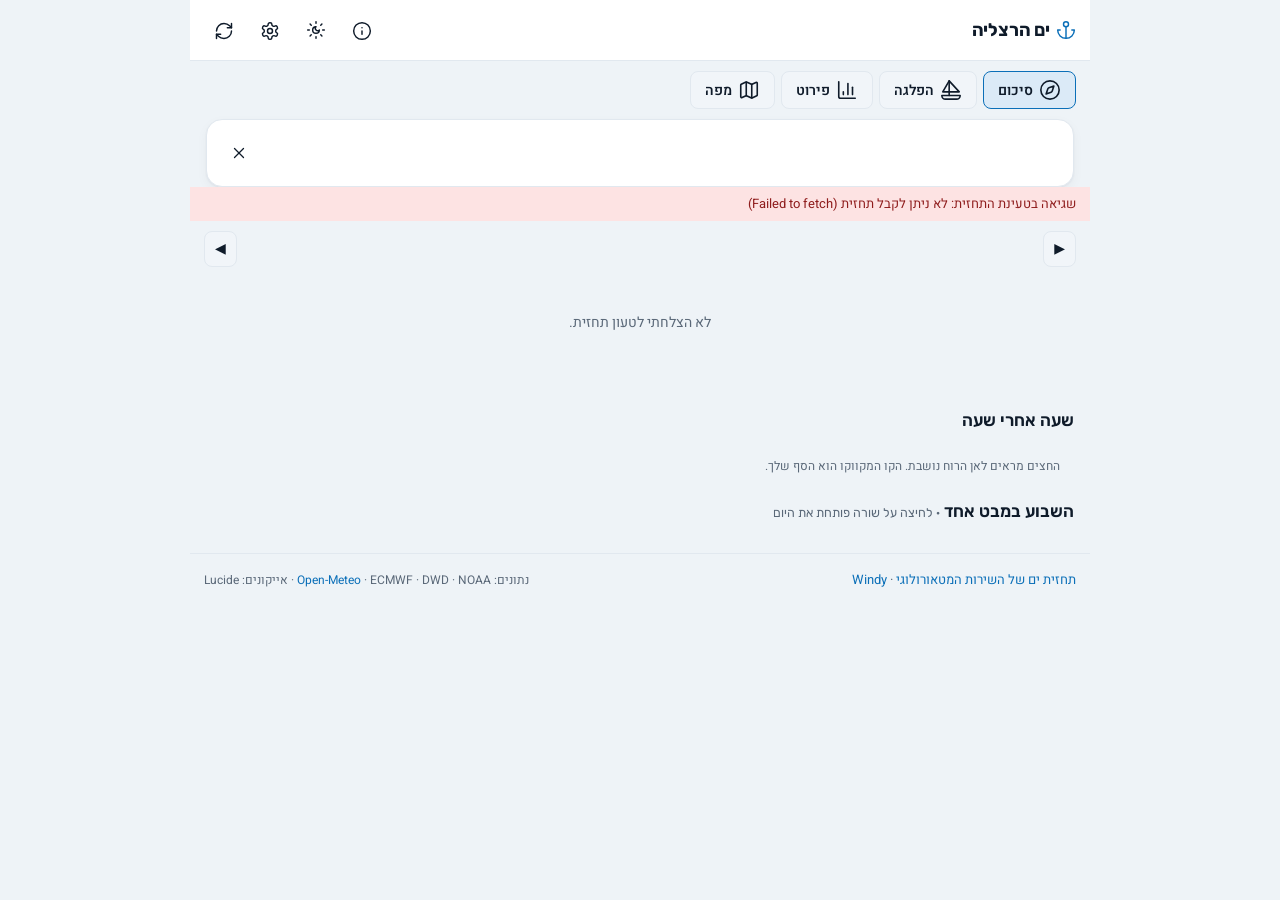
==== commit f56e5a37: "עדכון תצוגה מקדימה – ניגודיות Co-Authored-By: Claude Opus 5.5 <noreply@anthropic.com> Claude-Session" ====
--- a/preview/index.html
+++ b/preview/index.html
@@ -20,7 +20,7 @@
   <link rel="preconnect" href="https://fonts.gstatic.com" crossorigin>
   <link rel="stylesheet" href="https://fonts.googleapis.com/css2?family=Heebo:wght@400;500;700&family=Rubik:wght@500;600;700&display=swap">
   <link rel="stylesheet" href="../lib/leaflet.css">
-  <link rel="stylesheet" href="app.css?v=3.20p">
+  <link rel="stylesheet" href="app.css?v=3.22p">
 </head>
 <body class="web">
 <div class="app">
@@ -146,8 +146,8 @@
 
 </div>
   <script src="../lib/leaflet.js"></script>
-  <script src="icons.js?v=3.20p"></script>
-  <script src="app.js?v=3.20p"></script>
+  <script src="icons.js?v=3.22p"></script>
+  <script src="app.js?v=3.22p"></script>
   <script data-goatcounter="https://marina-herzliya.goatcounter.com/count" async src="https://gc.zgo.at/count.js"></script>
 </body>
 </html>
--- a/preview/app.css
+++ b/preview/app.css
@@ -513,8 +513,6 @@
 .sh.nt::before { content: ""; position: absolute; top: 5px; right: 5px; width: 6px; height: 6px; border-radius: 50%; background: var(--muted); }
 .sh.on { background: var(--accent); color: var(--on-accent); box-shadow: 0 0 0 2px var(--panel), 0 0 0 4px var(--accent); }
 @keyframes sc-bob { 0%,100% { transform: translateY(0) rotate(calc(var(--h) * -1)); } 50% { transform: translateY(var(--b)) rotate(calc(var(--h) * -1 + 2deg)); } }
-@media (prefers-color-scheme: dark) { :root:not([data-theme="light"]) .sc-art > svg { filter: brightness(.85) saturate(.9); } }
-:root[data-theme="dark"] .sc-art > svg { filter: brightness(.85) saturate(.9); }
 
 /* מפת שבוע במצב כהה – ירוק רגוע, בעיות בולטות */
 @media (prefers-color-scheme: dark) { :root:not([data-theme="light"]) table.wk td.c0 { background: color-mix(in srgb, var(--go) 28%, var(--panel)); color: var(--fg); } }
@@ -543,3 +541,21 @@
 .hero > *, .sc-card, .sc, .sc-art { min-width: 0; }
 .sc-compass svg, .sarrow { width: auto; height: auto; }
 .sc-compass svg { width: 56px; height: 56px; } .sarrow { width: 14px; height: 14px; }
+
+/* ---------- כרטיס ים קומפקטי ---------- */
+.sc { gap: 8px; }
+.sc-art { aspect-ratio: 360 / 92; max-height: 140px; }
+.sc-when { top: 6px; right: 8px; font-size: 12px; padding: 2px 8px; }
+.sc-compass { top: 4px; left: 4px; }
+.sc-compass svg { width: 40px !important; height: 40px !important; }
+.sc-nums { position: static; inset: auto; display: grid; grid-template-columns: repeat(3, minmax(0, 1fr)); gap: 6px; }
+.sc-nums .n { background: var(--panel-2); color: var(--fg); -webkit-backdrop-filter: none; backdrop-filter: none; min-height: 44px; border-radius: 10px; padding: 4px 6px; flex-wrap: nowrap; }
+.sc-nums .l, .sc-nums .u { color: var(--muted); }
+.sc-nums .sarrow { color: var(--fg); }
+.sc-nums .n:nth-child(2) b { color: var(--gust); }
+.sc-feel { font: 600 15px/22px var(--font); }
+.sc-dirs { font-size: 13.5px; color: var(--muted); }
+.hero-badge { padding: 12px 14px; gap: 4px; }
+.hero-badge .vt { font: 700 23px/30px var(--num); }
+.vglyph.big { width: 28px; height: 28px; }
+.hero-badge .why-plain { font-size: 15px; line-height: 22px; }
